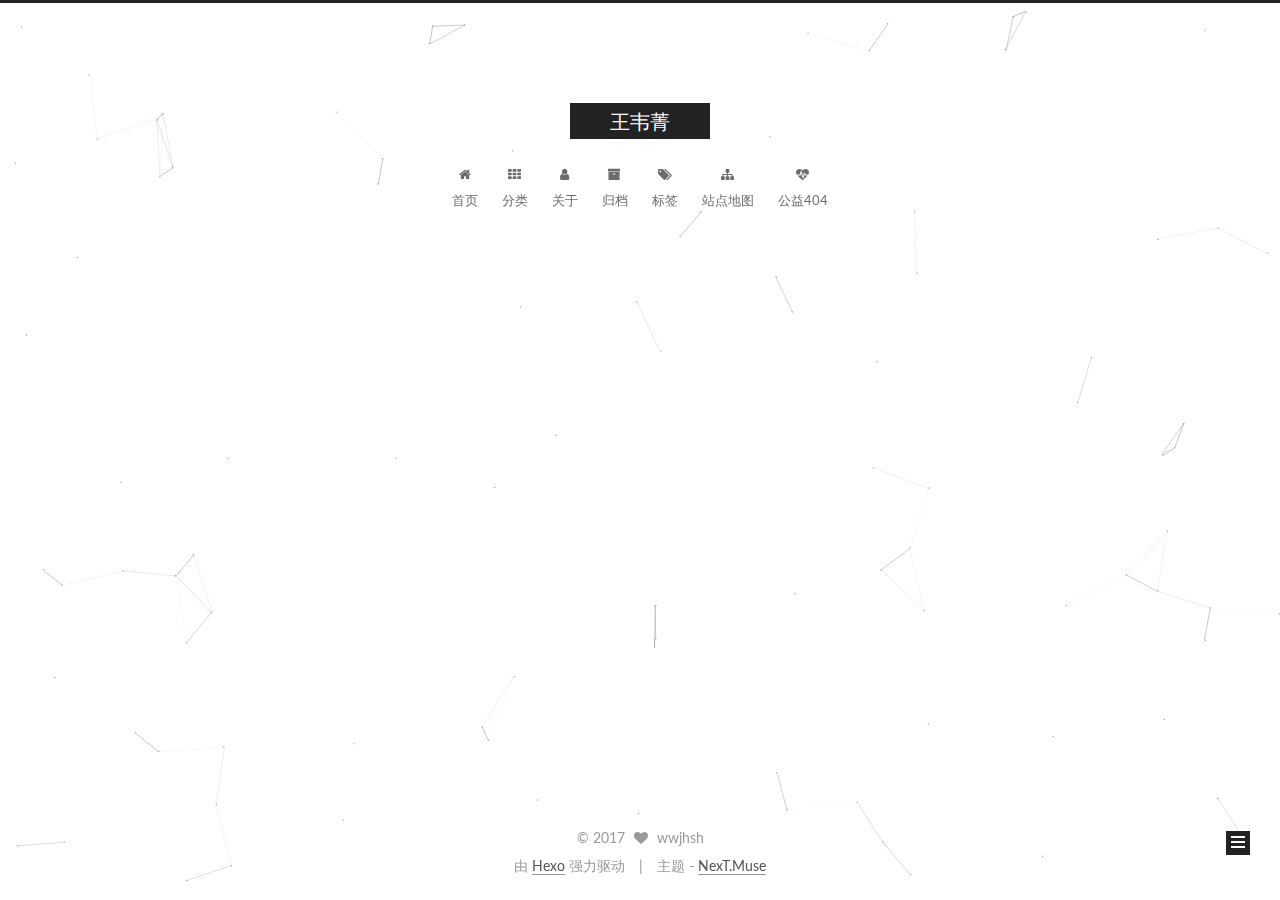
==== index.html @ fc42fa44 "Site updated: 2017-06-26 13:59:25" ====
<!doctype html>



  


<html class="theme-next muse use-motion" lang="zh-Hans">
<head>
  <meta charset="UTF-8"/>
<meta http-equiv="X-UA-Compatible" content="IE=edge" />
<meta name="viewport" content="width=device-width, initial-scale=1, maximum-scale=1"/>









<meta http-equiv="Cache-Control" content="no-transform" />
<meta http-equiv="Cache-Control" content="no-siteapp" />















  
  
  <link href="/lib/fancybox/source/jquery.fancybox.css?v=2.1.5" rel="stylesheet" type="text/css" />




  
  
  
  

  
    
    
  

  

  

  

  

  
    
    
    <link href="//fonts.googleapis.com/css?family=Lato:300,300italic,400,400italic,700,700italic&subset=latin,latin-ext" rel="stylesheet" type="text/css">
  






<link href="/lib/font-awesome/css/font-awesome.min.css?v=4.6.2" rel="stylesheet" type="text/css" />

<link href="/css/main.css?v=5.1.1" rel="stylesheet" type="text/css" />


  <meta name="keywords" content="Hexo, NexT" />








  <link rel="shortcut icon" type="image/x-icon" href="/favicon.ico?v=5.1.1" />






<meta name="description" content="无人也伟大，有草不叫青。谁人不听我！便是俺姓名。">
<meta property="og:type" content="website">
<meta property="og:title" content="王韦菁">
<meta property="og:url" content="http://yoursite.com/index.html">
<meta property="og:site_name" content="王韦菁">
<meta property="og:description" content="无人也伟大，有草不叫青。谁人不听我！便是俺姓名。">
<meta name="twitter:card" content="summary">
<meta name="twitter:title" content="王韦菁">
<meta name="twitter:description" content="无人也伟大，有草不叫青。谁人不听我！便是俺姓名。">



<script type="text/javascript" id="hexo.configurations">
  var NexT = window.NexT || {};
  var CONFIG = {
    root: '/',
    scheme: 'Muse',
    sidebar: {"position":"left","display":"post","offset":12,"offset_float":0,"b2t":false,"scrollpercent":false},
    fancybox: true,
    motion: true,
    duoshuo: {
      userId: '0',
      author: '博主'
    },
    algolia: {
      applicationID: '',
      apiKey: '',
      indexName: '',
      hits: {"per_page":10},
      labels: {"input_placeholder":"Search for Posts","hits_empty":"We didn't find any results for the search: ${query}","hits_stats":"${hits} results found in ${time} ms"}
    }
  };
</script>



  <link rel="canonical" href="http://yoursite.com/"/>





  <title>王韦菁</title>
  














</head>

<body itemscope itemtype="http://schema.org/WebPage" lang="zh-Hans">

  
  
    
  

  <div class="container sidebar-position-left 
   page-home 
 ">
    <div class="headband"></div>

    <header id="header" class="header" itemscope itemtype="http://schema.org/WPHeader">
      <div class="header-inner"><div class="site-brand-wrapper">
  <div class="site-meta ">
    

    <div class="custom-logo-site-title">
      <a href="/"  class="brand" rel="start">
        <span class="logo-line-before"><i></i></span>
        <span class="site-title">王韦菁</span>
        <span class="logo-line-after"><i></i></span>
      </a>
    </div>
      
        <p class="site-subtitle"></p>
      
  </div>

  <div class="site-nav-toggle">
    <button>
      <span class="btn-bar"></span>
      <span class="btn-bar"></span>
      <span class="btn-bar"></span>
    </button>
  </div>
</div>

<nav class="site-nav">
  

  
    <ul id="menu" class="menu">
      
        
        <li class="menu-item menu-item-home">
          <a href="/" rel="section">
            
              <i class="menu-item-icon fa fa-fw fa-home"></i> <br />
            
            首页
          </a>
        </li>
      
        
        <li class="menu-item menu-item-categories">
          <a href="/categories/" rel="section">
            
              <i class="menu-item-icon fa fa-fw fa-th"></i> <br />
            
            分类
          </a>
        </li>
      
        
        <li class="menu-item menu-item-about">
          <a href="/about/" rel="section">
            
              <i class="menu-item-icon fa fa-fw fa-user"></i> <br />
            
            关于
          </a>
        </li>
      
        
        <li class="menu-item menu-item-archives">
          <a href="/archives/" rel="section">
            
              <i class="menu-item-icon fa fa-fw fa-archive"></i> <br />
            
            归档
          </a>
        </li>
      
        
        <li class="menu-item menu-item-tags">
          <a href="/tags/" rel="section">
            
              <i class="menu-item-icon fa fa-fw fa-tags"></i> <br />
            
            标签
          </a>
        </li>
      
        
        <li class="menu-item menu-item-sitemap">
          <a href="/sitemap.xml" rel="section">
            
              <i class="menu-item-icon fa fa-fw fa-sitemap"></i> <br />
            
            站点地图
          </a>
        </li>
      
        
        <li class="menu-item menu-item-commonweal">
          <a href="/404.html" rel="section">
            
              <i class="menu-item-icon fa fa-fw fa-heartbeat"></i> <br />
            
            公益404
          </a>
        </li>
      

      
    </ul>
  

  
</nav>



 </div>
    </header>

    <main id="main" class="main">
      <div class="main-inner">
        <div class="content-wrap">
          <div id="content" class="content">
            
  <section id="posts" class="posts-expand">
    
      

  

  
  
  

  <article class="post post-type-normal " itemscope itemtype="http://schema.org/Article">
    <link itemprop="mainEntityOfPage" href="http://yoursite.com/2017/06/26/hello-world/">

    <span hidden itemprop="author" itemscope itemtype="http://schema.org/Person">
      <meta itemprop="name" content="wwjhsh">
      <meta itemprop="description" content="">
      <meta itemprop="image" content="/uploads/avatar.jpg">
    </span>

    <span hidden itemprop="publisher" itemscope itemtype="http://schema.org/Organization">
      <meta itemprop="name" content="王韦菁">
    </span>

    
      <header class="post-header">

        
        
          <h1 class="post-title" itemprop="name headline">
                
                <a class="post-title-link" href="/2017/06/26/hello-world/" itemprop="url">Hello World</a></h1>
        

        <div class="post-meta">
          <span class="post-time">
            
              <span class="post-meta-item-icon">
                <i class="fa fa-calendar-o"></i>
              </span>
              
                <span class="post-meta-item-text">发表于</span>
              
              <time title="创建于" itemprop="dateCreated datePublished" datetime="2017-06-26T10:14:20+08:00">
                2017-06-26
              </time>
            

            

            
          </span>

          

          
            
          

          
          

          

          

          

        </div>
      </header>
    

    <div class="post-body" itemprop="articleBody">

      
      

      
        
          <p><img src="images/001/background.jpg" alt=""></p>
<p>Welcome to <a href="https://hexo.io/" target="_blank" rel="external">Hexo</a>! This is your very first post. Check <a href="https://hexo.io/docs/" target="_blank" rel="external">documentation</a> for more info. If you get any problems when using Hexo, you can find the answer in <a href="https://hexo.io/docs/troubleshooting.html" target="_blank" rel="external">troubleshooting</a> or you can ask me on <a href="https://github.com/hexojs/hexo/issues" target="_blank" rel="external">GitHub</a>.<br>
          <!--noindex-->
          <div class="post-button text-center">
            <a class="btn" href="/2017/06/26/hello-world/#more" rel="contents">
              阅读全文 &raquo;
            </a>
          </div>
          <!--/noindex-->
        
      
    </div>

    <div>
      
    </div>

    <div>
      
    </div>

    <div>
      
    </div>

    <footer class="post-footer">
      

      

      

      
      
        <div class="post-eof"></div>
      
    </footer>
  </article>


    
  </section>

  


          </div>
          


          

        </div>
        
          
  
  <div class="sidebar-toggle">
    <div class="sidebar-toggle-line-wrap">
      <span class="sidebar-toggle-line sidebar-toggle-line-first"></span>
      <span class="sidebar-toggle-line sidebar-toggle-line-middle"></span>
      <span class="sidebar-toggle-line sidebar-toggle-line-last"></span>
    </div>
  </div>

  <aside id="sidebar" class="sidebar">
    <div class="sidebar-inner">

      

      

      <section class="site-overview sidebar-panel sidebar-panel-active">
        <div class="site-author motion-element" itemprop="author" itemscope itemtype="http://schema.org/Person">
          <img class="site-author-image" itemprop="image"
               src="/uploads/avatar.jpg"
               alt="wwjhsh" />
          <p class="site-author-name" itemprop="name">wwjhsh</p>
           
              <p class="site-description motion-element" itemprop="description">无人也伟大，有草不叫青。谁人不听我！便是俺姓名。</p>
          
        </div>
        <nav class="site-state motion-element">

          
            <div class="site-state-item site-state-posts">
              <a href="/archives/">
                <span class="site-state-item-count">1</span>
                <span class="site-state-item-name">日志</span>
              </a>
            </div>
          

          

          

        </nav>

        

        <div class="links-of-author motion-element">
          
            
              <span class="links-of-author-item">
                <a href="http://weibo.com/your-user-name" target="_blank" title="微博">
                  
                    <i class="fa fa-fw fa-globe"></i>
                  
                  微博
                </a>
              </span>
            
              <span class="links-of-author-item">
                <a href="http://douban.com/people/your-user-name" target="_blank" title="豆瓣">
                  
                    <i class="fa fa-fw fa-globe"></i>
                  
                  豆瓣
                </a>
              </span>
            
              <span class="links-of-author-item">
                <a href="http://www.zhihu.com/people/your-user-name" target="_blank" title="知乎">
                  
                    <i class="fa fa-fw fa-globe"></i>
                  
                  知乎
                </a>
              </span>
            
          
        </div>

        
        

        
        
          <div class="links-of-blogroll motion-element links-of-blogroll-inline">
            <div class="links-of-blogroll-title">
              <i class="fa  fa-fw fa-globe"></i>
              Links
            </div>
            <ul class="links-of-blogroll-list">
              
                <li class="links-of-blogroll-item">
                  <a href="http://macshuo.com/" title="MacTalk" target="_blank">MacTalk</a>
                </li>
              
                <li class="links-of-blogroll-item">
                  <a href="http://example.com/" title="Title" target="_blank">Title</a>
                </li>
              
            </ul>
          </div>
        

        


      </section>

      

      

    </div>
  </aside>


        
      </div>
    </main>

    <footer id="footer" class="footer">
      <div class="footer-inner">
        <div class="copyright" >
  
  &copy; 
  <span itemprop="copyrightYear">2017</span>
  <span class="with-love">
    <i class="fa fa-heart"></i>
  </span>
  <span class="author" itemprop="copyrightHolder">wwjhsh</span>
</div>


<div class="powered-by">
  由 <a class="theme-link" href="https://hexo.io">Hexo</a> 强力驱动
</div>

<div class="theme-info">
  主题 -
  <a class="theme-link" href="https://github.com/iissnan/hexo-theme-next">
    NexT.Muse
  </a>
</div>


        

        
      </div>
    </footer>

    
      <div class="back-to-top">
        <i class="fa fa-arrow-up"></i>
        
      </div>
    

  </div>

  

<script type="text/javascript">
  if (Object.prototype.toString.call(window.Promise) !== '[object Function]') {
    window.Promise = null;
  }
</script>









  


  











  
  <script type="text/javascript" src="/lib/jquery/index.js?v=2.1.3"></script>

  
  <script type="text/javascript" src="/lib/fastclick/lib/fastclick.min.js?v=1.0.6"></script>

  
  <script type="text/javascript" src="/lib/jquery_lazyload/jquery.lazyload.js?v=1.9.7"></script>

  
  <script type="text/javascript" src="/lib/velocity/velocity.min.js?v=1.2.1"></script>

  
  <script type="text/javascript" src="/lib/velocity/velocity.ui.min.js?v=1.2.1"></script>

  
  <script type="text/javascript" src="/lib/fancybox/source/jquery.fancybox.pack.js?v=2.1.5"></script>

  
  <script type="text/javascript" src="/lib/canvas-nest/canvas-nest.min.js"></script>


  


  <script type="text/javascript" src="/js/src/utils.js?v=5.1.1"></script>

  <script type="text/javascript" src="/js/src/motion.js?v=5.1.1"></script>



  
  

  
    <script type="text/javascript" src="/js/src/scrollspy.js?v=5.1.1"></script>
<script type="text/javascript" src="/js/src/post-details.js?v=5.1.1"></script>

  

  


  <script type="text/javascript" src="/js/src/bootstrap.js?v=5.1.1"></script>



  


  




	





  





  





  






  





  

  

  

  

  

  

</body>
</html>
---- css/main.css ----
/* normalize.css v3.0.2 | MIT License | git.io/normalize */
html {
  font-family: sans-serif; /* 1 */
  -ms-text-size-adjust: 100%; /* 2 */
  -webkit-text-size-adjust: 100%; /* 2 */
}
body {
  margin: 0;
}
article,
aside,
details,
figcaption,
figure,
footer,
header,
hgroup,
main,
menu,
nav,
section,
summary {
  display: block;
}
audio,
canvas,
progress,
video {
  display: inline-block; /* 1 */
  vertical-align: baseline; /* 2 */
}
audio:not([controls]) {
  display: none;
  height: 0;
}
[hidden],
template {
  display: none;
}
a {
  background-color: transparent;
}
a:active,
a:hover {
  outline: 0;
}
abbr[title] {
  border-bottom: 1px dotted;
}
b,
strong {
  font-weight: bold;
}
dfn {
  font-style: italic;
}
h1 {
  font-size: 2em;
  margin: 0.67em 0;
}
mark {
  background: #ff0;
  color: #000;
}
small {
  font-size: 80%;
}
sub,
sup {
  font-size: 75%;
  line-height: 0;
  position: relative;
  vertical-align: baseline;
}
sup {
  top: -0.5em;
}
sub {
  bottom: -0.25em;
}
img {
  border: 0;
}
svg:not(:root) {
  overflow: hidden;
}
figure {
  margin: 1em 40px;
}
hr {
  -moz-box-sizing: content-box;
  box-sizing: content-box;
  height: 0;
}
pre {
  overflow: auto;
}
code,
kbd,
pre,
samp {
  font-family: monospace, monospace;
  font-size: 1em;
}
button,
input,
optgroup,
select,
textarea {
  color: inherit; /* 1 */
  font: inherit; /* 2 */
  margin: 0; /* 3 */
}
button {
  overflow: visible;
}
button,
select {
  text-transform: none;
}
button,
html input[type="button"],
input[type="reset"],
input[type="submit"] {
  -webkit-appearance: button; /* 2 */
  cursor: pointer; /* 3 */
}
button[disabled],
html input[disabled] {
  cursor: default;
}
button::-moz-focus-inner,
input::-moz-focus-inner {
  border: 0;
  padding: 0;
}
input {
  line-height: normal;
}
input[type="checkbox"],
input[type="radio"] {
  box-sizing: border-box; /* 1 */
  padding: 0; /* 2 */
}
input[type="number"]::-webkit-inner-spin-button,
input[type="number"]::-webkit-outer-spin-button {
  height: auto;
}
input[type="search"] {
  -webkit-appearance: textfield; /* 1 */
  -moz-box-sizing: content-box;
  -webkit-box-sizing: content-box; /* 2 */
  box-sizing: content-box;
}
input[type="search"]::-webkit-search-cancel-button,
input[type="search"]::-webkit-search-decoration {
  -webkit-appearance: none;
}
fieldset {
  border: 1px solid #c0c0c0;
  margin: 0 2px;
  padding: 0.35em 0.625em 0.75em;
}
legend {
  border: 0; /* 1 */
  padding: 0; /* 2 */
}
textarea {
  overflow: auto;
}
optgroup {
  font-weight: bold;
}
table {
  border-collapse: collapse;
  border-spacing: 0;
}
td,
th {
  padding: 0;
}
::selection {
  background: #262a30;
  color: #fff;
}
body {
  position: relative;
  font-family: 'Lato', "PingFang SC", "Microsoft YaHei", sans-serif;
  font-size: 14px;
  line-height: 2;
  color: #555;
  background: #fff;
}
@media (max-width: 767px) {
  body {
    padding-right: 0 !important;
  }
}
@media (min-width: 768px) and (max-width: 991px) {
  body {
    padding-right: 0 !important;
  }
}
@media (min-width: 1600px) {
  body {
    font-size: 16px;
  }
}
h1,
h2,
h3,
h4,
h5,
h6 {
  margin: 0;
  padding: 0;
  font-weight: bold;
  line-height: 1.5;
  font-family: 'Lato', "PingFang SC", "Microsoft YaHei", sans-serif;
}
h2,
h3,
h4,
h5,
h6 {
  margin: 20px 0 15px;
}
h1 {
  font-size: 22px;
}
@media (max-width: 767px) {
  h1 {
    font-size: 18px;
  }
}
h2 {
  font-size: 20px;
}
@media (max-width: 767px) {
  h2 {
    font-size: 16px;
  }
}
h3 {
  font-size: 18px;
}
@media (max-width: 767px) {
  h3 {
    font-size: 14px;
  }
}
h4 {
  font-size: 16px;
}
@media (max-width: 767px) {
  h4 {
    font-size: 12px;
  }
}
h5 {
  font-size: 14px;
}
@media (max-width: 767px) {
  h5 {
    font-size: 10px;
  }
}
h6 {
  font-size: 12px;
}
@media (max-width: 767px) {
  h6 {
    font-size: 8px;
  }
}
p {
  margin: 0 0 25px 0;
}
a {
  color: #555;
  text-decoration: none;
  border-bottom: 1px solid #999;
  word-wrap: break-word;
}
a:hover {
  color: #222;
  border-bottom-color: #222;
}
blockquote {
  margin: 0;
  padding: 0;
}
img {
  display: block;
  margin: auto;
  max-width: 100%;
  height: auto;
}
hr {
  margin: 40px 0;
  height: 3px;
  border: none;
  background-color: #ddd;
  background-image: repeating-linear-gradient(-45deg, #fff, #fff 4px, transparent 4px, transparent 8px);
}
blockquote {
  padding: 0 15px;
  color: #666;
  border-left: 4px solid #ddd;
}
blockquote cite::before {
  content: "-";
  padding: 0 5px;
}
dt {
  font-weight: 700;
}
dd {
  margin: 0;
  padding: 0;
}
.text-left {
  text-align: left;
}
.text-center {
  text-align: center;
}
.text-right {
  text-align: right;
}
.text-justify {
  text-align: justify;
}
.text-nowrap {
  white-space: nowrap;
}
.text-lowercase {
  text-transform: lowercase;
}
.text-uppercase {
  text-transform: uppercase;
}
.text-capitalize {
  text-transform: capitalize;
}
.center-block {
  display: block;
  margin-left: auto;
  margin-right: auto;
}
.clearfix:before,
.clearfix:after {
  content: " ";
  display: table;
}
.clearfix:after {
  clear: both;
}
.pullquote {
  width: 45%;
}
.pullquote.left {
  float: left;
  margin-left: 5px;
  margin-right: 10px;
}
.pullquote.right {
  float: right;
  margin-left: 10px;
  margin-right: 5px;
}
.affix.affix.affix {
  position: fixed;
}
.translation {
  margin-top: -20px;
  font-size: 14px;
  color: #999;
}
.scrollbar-measure {
  width: 100px;
  height: 100px;
  overflow: scroll;
  position: absolute;
  top: -9999px;
}
.use-motion .motion-element {
  opacity: 0;
}
table {
  margin: 20px 0;
  width: 100%;
  border-collapse: collapse;
  border-spacing: 0;
  border: 1px solid #ddd;
  font-size: 14px;
  table-layout: fixed;
  word-wrap: break-all;
}
table>tbody>tr:nth-of-type(odd) {
  background-color: #f9f9f9;
}
table>tbody>tr:hover {
  background-color: #f5f5f5;
}
caption,
th,
td {
  padding: 8px;
  text-align: left;
  vertical-align: middle;
  font-weight: normal;
}
th,
td {
  border-bottom: 3px solid #ddd;
  border-right: 1px solid #eee;
}
th {
  padding-bottom: 10px;
  font-weight: 700;
}
td {
  border-bottom-width: 1px;
}
html,
body {
  height: 100%;
}
.container {
  position: relative;
  min-height: 100%;
}
.header-inner {
  margin: 0 auto;
  padding: 100px 0 70px;
  width: 700px;
}
@media (min-width: 1600px) {
  .container .header-inner {
    width: 900px;
  }
}
.main {
  padding-bottom: 150px;
}
.main-inner {
  margin: 0 auto;
  width: 700px;
}
@media (min-width: 1600px) {
  .container .main-inner {
    width: 900px;
  }
}
.footer {
  position: absolute;
  left: 0;
  bottom: 0;
  width: 100%;
  min-height: 50px;
}
.footer-inner {
  box-sizing: border-box;
  margin: 20px auto;
  width: 700px;
}
@media (min-width: 1600px) {
  .container .footer-inner {
    width: 900px;
  }
}
pre,
.highlight {
  overflow: auto;
  margin: 20px 0;
  padding: 0;
  font-size: 13px;
  color: #c5c8c6;
  background: #1d1f21;
  line-height: 1.6;
}
pre,
code {
  font-family: consolas, Menlo, "PingFang SC", "Microsoft YaHei", monospace;
}
code {
  padding: 2px 4px;
  word-wrap: break-word;
  color: #555;
  background: #eee;
  border-radius: 3px;
  font-size: 13px;
}
pre code {
  padding: 0;
  color: #c5c8c6;
  background: none;
  text-shadow: none;
}
.highlight {
  border-radius: 1px;
}
.highlight pre {
  border: none;
  margin: 0;
  padding: 10px 0;
}
.highlight table {
  margin: 0;
  width: auto;
  border: none;
}
.highlight td {
  border: none;
  padding: 0;
}
.highlight figcaption {
  font-size: 1em;
  color: #c5c8c6;
  line-height: 1em;
  margin-bottom: 1em;
}
.highlight figcaption:before,
.highlight figcaption:after {
  content: " ";
  display: table;
}
.highlight figcaption:after {
  clear: both;
}
.highlight figcaption a {
  float: right;
  color: #c5c8c6;
}
.highlight figcaption a:hover {
  border-bottom-color: #c5c8c6;
}
.highlight .gutter pre {
  padding-left: 10px;
  padding-right: 10px;
  color: #888f96;
  text-align: right;
  background-color: #000;
}
.highlight .code pre {
  width: 100%;
  padding-left: 10px;
  padding-right: 10px;
  background-color: #1d1f21;
}
.highlight .line {
  height: 20px;
}
.gutter {
  -webkit-user-select: none;
  -moz-user-select: none;
  -ms-user-select: none;
  user-select: none;
}
.gist table {
  width: auto;
}
.gist table td {
  border: none;
}
pre .deletion {
  background: #008000;
}
pre .addition {
  background: #800000;
}
pre .meta {
  color: #b294bb;
}
pre .comment {
  color: #969896;
}
pre .variable,
pre .attribute,
pre .tag,
pre .regexp,
pre .ruby .constant,
pre .xml .tag .title,
pre .xml .pi,
pre .xml .doctype,
pre .html .doctype,
pre .css .id,
pre .css .class,
pre .css .pseudo {
  color: #c66;
}
pre .number,
pre .preprocessor,
pre .built_in,
pre .literal,
pre .params,
pre .constant,
pre .command {
  color: #de935f;
}
pre .ruby .class .title,
pre .css .rules .attribute,
pre .string,
pre .value,
pre .inheritance,
pre .header,
pre .ruby .symbol,
pre .xml .cdata,
pre .special,
pre .number,
pre .formula {
  color: #b5bd68;
}
pre .title,
pre .css .hexcolor {
  color: #8abeb7;
}
pre .function,
pre .python .decorator,
pre .python .title,
pre .ruby .function .title,
pre .ruby .title .keyword,
pre .perl .sub,
pre .javascript .title,
pre .coffeescript .title {
  color: #81a2be;
}
pre .keyword,
pre .javascript .function {
  color: #b294bb;
}
.full-image.full-image.full-image {
  border: none;
  max-width: 100%;
  width: auto;
  margin: 20px auto;
}
@media (min-width: 992px) {
  .full-image.full-image.full-image {
    max-width: none;
    width: 110%;
    margin: 25px -5%;
  }
}
.blockquote-center,
.page-home .post-type-quote blockquote,
.page-post-detail .post-type-quote blockquote {
  position: relative;
  margin: 40px 0;
  padding: 0;
  border-left: none;
  text-align: center;
}
.blockquote-center::before,
.page-home .post-type-quote blockquote::before,
.page-post-detail .post-type-quote blockquote::before,
.blockquote-center::after,
.page-home .post-type-quote blockquote::after,
.page-post-detail .post-type-quote blockquote::after {
  position: absolute;
  content: ' ';
  display: block;
  width: 100%;
  height: 24px;
  opacity: 0.2;
  background-repeat: no-repeat;
  background-position: 0 -6px;
  background-size: 22px 22px;
}
.blockquote-center::before,
.page-home .post-type-quote blockquote::before,
.page-post-detail .post-type-quote blockquote::before {
  top: -20px;
  background-image: url("../images/quote-l.svg");
  border-top: 1px solid #ccc;
}
.blockquote-center::after,
.page-home .post-type-quote blockquote::after,
.page-post-detail .post-type-quote blockquote::after {
  bottom: -20px;
  background-image: url("../images/quote-r.svg");
  border-bottom: 1px solid #ccc;
  background-position: 100% 8px;
}
.blockquote-center p,
.page-home .post-type-quote blockquote p,
.page-post-detail .post-type-quote blockquote p,
.blockquote-center div,
.page-home .post-type-quote blockquote div,
.page-post-detail .post-type-quote blockquote div {
  text-align: center;
}
.post .post-body .group-picture img {
  box-sizing: border-box;
  padding: 0 3px;
  border: none;
}
.post .group-picture-row {
  overflow: hidden;
  margin-top: 6px;
}
.post .group-picture-row:first-child {
  margin-top: 0;
}
.post .group-picture-column {
  float: left;
}
.page-post-detail .post-body .group-picture-column {
  float: none;
  margin-top: 10px;
  width: auto !important;
}
.page-post-detail .post-body .group-picture-column img {
  margin: 0 auto;
}
.page-archive .group-picture-container {
  overflow: hidden;
}
.page-archive .group-picture-row {
  float: left;
}
.page-archive .group-picture-row:first-child {
  margin-top: 6px;
}
.page-archive .group-picture-column {
  max-width: 150px;
  max-height: 150px;
}
.note {
  padding: 20px;
  margin: 20px 0;
  border: 1px solid #eee;
  border-left-width: 5px;
  border-radius: 3px;
}
.note h2,
.note h3,
.note h4,
.note h5,
.note h6 {
  margin-top: 0;
  margin-bottom: 5px;
  padding-top: 0 !important;
}
.note p:last-child {
  margin-bottom: 0;
}
.note code {
  border-radius: 3px;
}
.note+.note {
  margin-top: -5px;
}
.default {
  border-left-color: #777;
}
.default h2,
.default h3,
.default h4,
.default h5,
.default h6 {
  color: #777;
}
.primary {
  border-left-color: #428bca;
}
.primary h2,
.primary h3,
.primary h4,
.primary h5,
.primary h6 {
  color: #428bca;
}
.success {
  border-left-color: #5cb85c;
}
.success h2,
.success h3,
.success h4,
.success h5,
.success h6 {
  color: #5cb85c;
}
.danger {
  border-left-color: #d9534f;
}
.danger h2,
.danger h3,
.danger h4,
.danger h5,
.danger h6 {
  color: #d9534f;
}
.warning {
  border-left-color: #f0ad4e;
}
.warning h2,
.warning h3,
.warning h4,
.warning h5,
.warning h6 {
  color: #f0ad4e;
}
.info {
  border-left-color: #5bc0de;
}
.info h2,
.info h3,
.info h4,
.info h5,
.info h6 {
  color: #5bc0de;
}
.btn {
  display: inline-block;
  padding: 0 20px;
  font-size: 14px;
  color: #fff;
  background: #222;
  border: 2px solid #222;
  text-decoration: none;
  border-radius: 0;
  transition-property: background-color;
  transition-duration: 0.2s;
  transition-timing-function: ease-in-out;
  transition-delay: 0s;
}
.btn:hover,
.post-button .btn:hover {
  border-color: #222;
  color: #222;
  background: #fff;
}
.btn-bar {
  display: block;
  width: 22px;
  height: 2px;
  background: #555;
  border-radius: 1px;
}
.btn-bar+.btn-bar {
  margin-top: 4px;
}
.pagination {
  margin: 120px 0 40px;
  text-align: center;
  border-top: 1px solid #eee;
}
.page-number-basic,
.pagination .prev,
.pagination .next,
.pagination .page-number,
.pagination .space {
  display: inline-block;
  position: relative;
  top: -1px;
  margin: 0 10px;
  padding: 0 10px;
  line-height: 30px;
}
@media (max-width: 767px) {
  .page-number-basic,
  .pagination .prev,
  .pagination .next,
  .pagination .page-number,
  .pagination .space {
    margin: 0 5px;
  }
}
.pagination .prev,
.pagination .next,
.pagination .page-number {
  border-bottom: 0;
  border-top: 1px solid #eee;
  transition-property: border-color;
  transition-duration: 0.2s;
  transition-timing-function: ease-in-out;
  transition-delay: 0s;
}
.pagination .prev:hover,
.pagination .next:hover,
.pagination .page-number:hover {
  border-top-color: #222;
}
.pagination .space {
  padding: 0;
  margin: 0;
}
.pagination .prev {
  margin-left: 0;
}
.pagination .next {
  margin-right: 0;
}
.pagination .page-number.current {
  color: #fff;
  background: #ccc;
  border-top-color: #ccc;
}
@media (max-width: 767px) {
  .pagination {
    border-top: none;
  }
  .pagination .prev,
  .pagination .next,
  .pagination .page-number {
    margin-bottom: 10px;
    border-top: 0;
    border-bottom: 1px solid #eee;
  }
  .pagination .prev:hover,
  .pagination .next:hover,
  .pagination .page-number:hover {
    border-bottom-color: #222;
  }
}
.comments {
  margin: 60px 20px 0;
}
.tag-cloud {
  text-align: center;
}
.tag-cloud a {
  display: inline-block;
  margin: 10px;
}
.back-to-top {
  box-sizing: border-box;
  position: fixed;
  bottom: -100px;
  right: 30px;
  z-index: 1050;
  padding: 0 6px;
  width: 24px;
  background: #222;
  font-size: 12px;
  opacity: 1;
  color: #fff;
  cursor: pointer;
  text-align: center;
  -webkit-transform: translateZ(0);
  transition-property: bottom;
  transition-duration: 0.2s;
  transition-timing-function: ease-in-out;
  transition-delay: 0s;
}
@media (max-width: 767px) {
  .back-to-top {
    display: none;
  }
}
@media (min-width: 768px) and (max-width: 991px) {
  .back-to-top {
    display: none;
  }
}
.back-to-top.back-to-top-on {
  bottom: 19px;
}
.header {
  background: url("../image/background.jpg");
}
.header-inner {
  position: relative;
}
.headband {
  height: 3px;
  background: #222;
}
.site-meta {
  margin: 0;
  text-align: center;
}
@media (max-width: 767px) {
  .site-meta {
    text-align: center;
  }
}
.brand {
  position: relative;
  display: inline-block;
  padding: 0 40px;
  color: #fff;
  background: #222;
  border-bottom: none;
}
.brand:hover {
  color: #fff;
}
.logo {
  display: inline-block;
  margin-right: 5px;
  line-height: 36px;
  vertical-align: top;
}
.site-title {
  display: inline-block;
  vertical-align: top;
  line-height: 36px;
  font-size: 20px;
  font-weight: normal;
  font-family: 'Lato', "PingFang SC", "Microsoft YaHei", sans-serif;
}
.site-subtitle {
  margin-top: 10px;
  font-size: 13px;
  color: #999;
}
.use-motion .brand {
  opacity: 0;
}
.use-motion .logo,
.use-motion .site-title,
.use-motion .site-subtitle {
  opacity: 0;
  position: relative;
  top: -10px;
}
.site-nav-toggle {
  display: none;
  position: absolute;
  top: 10px;
  left: 10px;
}
@media (max-width: 767px) {
  .site-nav-toggle {
    display: block;
  }
}
.site-nav-toggle button {
  margin-top: 2px;
  padding: 9px 10px;
  background: transparent;
  border: none;
}
@media (max-width: 767px) {
  .site-nav {
    display: none;
    margin: 0 -10px;
    padding: 0 10px;
    clear: both;
    border-top: 1px solid #ddd;
  }
}
@media (min-width: 768px) and (max-width: 991px) {
  .site-nav {
    display: block !important;
  }
}
@media (min-width: 992px) {
  .site-nav {
    display: block !important;
  }
}
.menu {
  margin-top: 20px;
  padding-left: 0;
  text-align: center;
}
.menu .menu-item {
  display: inline-block;
  margin: 0 10px;
  list-style: none;
}
@media screen and (max-width: 767px) {
  .menu .menu-item {
    margin-top: 10px;
  }
}
.menu .menu-item a {
  display: block;
  font-size: 13px;
  line-height: inherit;
  border-bottom: 1px solid transparent;
  transition-property: border-color;
  transition-duration: 0.2s;
  transition-timing-function: ease-in-out;
  transition-delay: 0s;
}
.menu .menu-item a:hover {
  border-bottom-color: #222;
}
.menu .menu-item .fa {
  margin-right: 5px;
}
.use-motion .menu-item {
  opacity: 0;
}
.post-body {
  font-family: 'Lato', "PingFang SC", "Microsoft YaHei", sans-serif;
}
@media (max-width: 767px) {
  .post-body {
    word-break: break-word;
  }
}
.post-body .fancybox img {
  display: block !important;
  margin: 0 auto;
  cursor: pointer;
  cursor: zoom-in;
  cursor: -webkit-zoom-in;
}
.post-body .image-caption,
.post-body .figure .caption {
  margin: 10px auto 15px;
  text-align: center;
  font-size: 14px;
  color: #999;
  font-weight: bold;
  line-height: 1;
}
.post-sticky-flag {
  display: inline-block;
  font-size: 16px;
  -ms-transform: rotate(30deg);
  -webkit-transform: rotate(30deg);
  -moz-transform: rotate(30deg);
  -ms-transform: rotate(30deg);
  -o-transform: rotate(30deg);
  transform: rotate(30deg);
}
.posts-expand {
  padding-top: 40px;
}
@media (max-width: 767px) {
  .posts-expand {
    margin: 0 20px;
  }
  .post-body pre {
    padding: 10px;
  }
  .post-body pre .gutter pre {
    padding-right: 10px;
  }
  .post-body .highlight {
    margin-left: 0px;
    margin-right: 0px;
    padding: 0;
  }
  .post-body .highlight .gutter pre {
    padding-right: 10px;
  }
}
@media (min-width: 992px) {
  .posts-expand .post-body {
    text-align: justify;
  }
}
.posts-expand .post-body h2,
.posts-expand .post-body h3,
.posts-expand .post-body h4,
.posts-expand .post-body h5,
.posts-expand .post-body h6 {
  padding-top: 10px;
}
.posts-expand .post-body h2 .header-anchor,
.posts-expand .post-body h3 .header-anchor,
.posts-expand .post-body h4 .header-anchor,
.posts-expand .post-body h5 .header-anchor,
.posts-expand .post-body h6 .header-anchor {
  float: right;
  margin-left: 10px;
  color: #ccc;
  border-bottom-style: none;
  visibility: hidden;
}
.posts-expand .post-body h2 .header-anchor:hover,
.posts-expand .post-body h3 .header-anchor:hover,
.posts-expand .post-body h4 .header-anchor:hover,
.posts-expand .post-body h5 .header-anchor:hover,
.posts-expand .post-body h6 .header-anchor:hover {
  color: inherit;
}
.posts-expand .post-body h2:hover .header-anchor,
.posts-expand .post-body h3:hover .header-anchor,
.posts-expand .post-body h4:hover .header-anchor,
.posts-expand .post-body h5:hover .header-anchor,
.posts-expand .post-body h6:hover .header-anchor {
  visibility: visible;
}
.posts-expand .post-body ul li {
  list-style: circle;
}
.posts-expand .post-body img {
  box-sizing: border-box;
  margin: auto;
  padding: 3px;
  border: 1px solid #ddd;
}
.posts-expand .fancybox img {
  margin: 0 auto;
}
@media (max-width: 767px) {
  .posts-collapse {
    margin: 0 20px;
  }
  .posts-collapse .post-title,
  .posts-collapse .post-meta {
    display: block;
    width: auto;
    text-align: left;
  }
}
.posts-collapse {
  position: relative;
  z-index: 1010;
  margin-left: 55px;
}
.posts-collapse::after {
  content: " ";
  position: absolute;
  top: 20px;
  left: 0;
  margin-left: -2px;
  width: 4px;
  height: 100%;
  background: #f5f5f5;
  z-index: -1;
}
@media (max-width: 767px) {
  .posts-collapse {
    margin: 0 20px;
  }
}
.posts-collapse .collection-title {
  position: relative;
  margin: 60px 0;
}
.posts-collapse .collection-title h1,
.posts-collapse .collection-title h2 {
  margin-left: 20px;
}
.posts-collapse .collection-title small {
  color: #bbb;
  margin-left: 5px;
}
.posts-collapse .collection-title::before {
  content: " ";
  position: absolute;
  left: 0;
  top: 50%;
  margin-left: -4px;
  margin-top: -4px;
  width: 8px;
  height: 8px;
  background: #bbb;
  border-radius: 50%;
}
.posts-collapse .post {
  margin: 30px 0;
}
.posts-collapse .post-header {
  position: relative;
  transition-duration: 0.2s;
  transition-timing-function: ease-in-out;
  transition-delay: 0s;
  transition-property: border;
  border-bottom: 1px dashed #ccc;
}
.posts-collapse .post-header::before {
  content: " ";
  position: absolute;
  left: 0;
  top: 12px;
  width: 6px;
  height: 6px;
  margin-left: -4px;
  background: #bbb;
  border-radius: 50%;
  border: 1px solid #fff;
  transition-duration: 0.2s;
  transition-timing-function: ease-in-out;
  transition-delay: 0s;
  transition-property: background;
}
.posts-collapse .post-header:hover {
  border-bottom-color: #666;
}
.posts-collapse .post-header:hover::before {
  background: #222;
}
.posts-collapse .post-meta {
  position: absolute;
  font-size: 12px;
  left: 20px;
  top: 5px;
}
.posts-collapse .post-comments-count {
  display: none;
}
.posts-collapse .post-title {
  margin-left: 60px;
  font-size: 16px;
  font-weight: normal;
  line-height: inherit;
}
.posts-collapse .post-title::after {
  margin-left: 3px;
  opacity: 0.6;
}
.posts-collapse .post-title a {
  color: #666;
  border-bottom: none;
}
.page-home .post-type-quote .post-header,
.page-post-detail .post-type-quote .post-header,
.page-home .post-type-quote .post-tags,
.page-post-detail .post-type-quote .post-tags {
  display: none;
}
.posts-expand .post-title {
  font-size: 26px;
  text-align: center;
  word-break: break-word;
  font-weight: 400;
}
@media (max-width: 767px) {
  .posts-expand .post-title {
    font-size: 22px;
  }
}
.posts-expand .post-title-link {
  display: inline-block;
  position: relative;
  color: #555;
  border-bottom: none;
  line-height: 1.2;
  vertical-align: top;
}
.posts-expand .post-title-link::before {
  content: "";
  position: absolute;
  width: 100%;
  height: 2px;
  bottom: 0;
  left: 0;
  background-color: #000;
  visibility: hidden;
  -webkit-transform: scaleX(0);
  -moz-transform: scaleX(0);
  -ms-transform: scaleX(0);
  -o-transform: scaleX(0);
  transform: scaleX(0);
  transition-duration: 0.2s;
  transition-timing-function: ease-in-out;
  transition-delay: 0s;
}
.posts-expand .post-title-link:hover::before {
  visibility: visible;
  -webkit-transform: scaleX(1);
  -moz-transform: scaleX(1);
  -ms-transform: scaleX(1);
  -o-transform: scaleX(1);
  transform: scaleX(1);
}
.posts-expand .post-title-link .fa {
  font-size: 16px;
}
.posts-expand .post-meta {
  margin: 3px 0 60px 0;
  color: #999;
  font-family: 'Lato', "PingFang SC", "Microsoft YaHei", sans-serif;
  font-size: 12px;
  text-align: center;
}
.posts-expand .post-meta .post-category-list {
  display: inline-block;
  margin: 0;
  padding: 3px;
}
.posts-expand .post-meta .post-category-list-link {
  color: #999;
}
.posts-expand .post-meta .post-description {
  font-size: 14px;
  margin-top: 2px;
}
.post-wordcount {
  display: inline-block;
}
.post-meta-divider {
  margin: 0 0.5em;
}
.post-meta-item-icon {
  margin-right: 3px;
}
@media (min-width: 768px) and (max-width: 991px) {
  .post-meta-item-icon {
    display: inline-block;
  }
}
@media (max-width: 767px) {
  .post-meta-item-icon {
    display: inline-block;
  }
}
@media (min-width: 768px) and (max-width: 991px) {
  .post-meta-item-text {
    display: none;
  }
}
@media (max-width: 767px) {
  .post-meta-item-text {
    display: none;
  }
}
@media (max-width: 767px) {
  .posts-expand .post-comments-count {
    display: none;
  }
}
.post-button {
  margin-top: 50px;
}
.post-button .btn {
  color: #fff;
  font-size: 14px;
  background: #222;
  border-radius: 0;
  line-height: 2;
  margin: 0 4px 8px 4px;
}
.post-button .fa-fw {
  width: 1.285714285714286em;
  text-align: left;
}
.posts-expand .post-tags {
  margin-top: 40px;
  text-align: center;
}
.posts-expand .post-tags a {
  display: inline-block;
  margin-right: 10px;
  font-size: 13px;
}
.post-nav {
  display: table;
  margin-top: 15px;
  width: 100%;
  border-top: 1px solid #eee;
}
.post-nav-divider {
  display: table-cell;
  width: 10%;
}
.post-nav-item {
  display: table-cell;
  padding: 10px 0 0 0;
  width: 45%;
  vertical-align: top;
}
.post-nav-item a {
  position: relative;
  display: block;
  line-height: 25px;
  font-size: 14px;
  color: #555;
  border-bottom: none;
}
.post-nav-item a:hover {
  color: #222;
  border-bottom: none;
}
.post-nav-item a:active {
  top: 2px;
}
.post-nav-item .fa {
  position: absolute;
  top: 8px;
  left: 0;
  font-size: 12px;
}
.post-nav-next a {
  padding-left: 15px;
}
.post-nav-prev {
  text-align: right;
}
.post-nav-prev a {
  padding-right: 15px;
}
.post-nav-prev .fa {
  right: 0;
  left: auto;
}
.posts-expand .post-eof {
  display: block;
  margin: 80px auto 60px;
  width: 8%;
  height: 1px;
  background: #ccc;
  text-align: center;
}
.post:last-child .post-eof.post-eof.post-eof {
  display: none;
}
.post-gallery {
  display: table;
  table-layout: fixed;
  width: 100%;
  border-collapse: separate;
}
.post-gallery-row {
  display: table-row;
}
.post-gallery .post-gallery-img {
  display: table-cell;
  text-align: center;
  vertical-align: middle;
  border: none;
}
.post-gallery .post-gallery-img img {
  max-width: 100%;
  max-height: 100%;
  border: none;
}
.fancybox-close,
.fancybox-close:hover {
  border: none;
}
#rewardButton {
  cursor: pointer;
  border: 0;
  outline: 0;
  border-radius: 100%;
  padding: 0;
  margin: 0;
  letter-spacing: normal;
  text-transform: none;
  text-indent: 0px;
  text-shadow: none;
}
#rewardButton span {
  display: inline-block;
  width: 80px;
  height: 35px;
  border-radius: 5px;
  color: #fff;
  font-weight: 400;
  font-style: normal;
  font-variant: normal;
  font-stretch: normal;
  font-size: 18px;
  font-family: "Microsoft Yahei";
  background: #f44336;
}
#rewardButton span:hover {
  background: #f7877f;
}
#QR {
  padding-top: 20px;
}
#QR a {
  border: 0;
}
#QR img {
  width: 180px;
  max-width: 100%;
  display: inline-block;
  margin: 0.8em 2em 0 2em;
}
#wechat:hover p {
  animation: roll 0.1s infinite linear;
  -webkit-animation: roll 0.1s infinite linear;
  -moz-animation: roll 0.1s infinite linear;
}
#alipay:hover p {
  animation: roll 0.1s infinite linear;
  -webkit-animation: roll 0.1s infinite linear;
  -moz-animation: roll 0.1s infinite linear;
}
@-moz-keyframes roll {
  from {
    -webkit-transform: rotateZ(30deg);
    -moz-transform: rotateZ(30deg);
    -ms-transform: rotateZ(30deg);
    -o-transform: rotateZ(30deg);
    transform: rotateZ(30deg);
  }
  to {
    -webkit-transform: rotateZ(-30deg);
    -moz-transform: rotateZ(-30deg);
    -ms-transform: rotateZ(-30deg);
    -o-transform: rotateZ(-30deg);
    transform: rotateZ(-30deg);
  }
}
@-webkit-keyframes roll {
  from {
    -webkit-transform: rotateZ(30deg);
    -moz-transform: rotateZ(30deg);
    -ms-transform: rotateZ(30deg);
    -o-transform: rotateZ(30deg);
    transform: rotateZ(30deg);
  }
  to {
    -webkit-transform: rotateZ(-30deg);
    -moz-transform: rotateZ(-30deg);
    -ms-transform: rotateZ(-30deg);
    -o-transform: rotateZ(-30deg);
    transform: rotateZ(-30deg);
  }
}
@-o-keyframes roll {
  from {
    -webkit-transform: rotateZ(30deg);
    -moz-transform: rotateZ(30deg);
    -ms-transform: rotateZ(30deg);
    -o-transform: rotateZ(30deg);
    transform: rotateZ(30deg);
  }
  to {
    -webkit-transform: rotateZ(-30deg);
    -moz-transform: rotateZ(-30deg);
    -ms-transform: rotateZ(-30deg);
    -o-transform: rotateZ(-30deg);
    transform: rotateZ(-30deg);
  }
}
@keyframes roll {
  from {
    -webkit-transform: rotateZ(30deg);
    -moz-transform: rotateZ(30deg);
    -ms-transform: rotateZ(30deg);
    -o-transform: rotateZ(30deg);
    transform: rotateZ(30deg);
  }
  to {
    -webkit-transform: rotateZ(-30deg);
    -moz-transform: rotateZ(-30deg);
    -ms-transform: rotateZ(-30deg);
    -o-transform: rotateZ(-30deg);
    transform: rotateZ(-30deg);
  }
}
.sidebar {
  position: fixed;
  right: 0;
  top: 0;
  bottom: 0;
  width: 0;
  z-index: 1040;
  box-shadow: inset 0 2px 6px #000;
  background: #222;
  -webkit-transform: translateZ(0);
}
.sidebar a {
  color: #999;
  border-bottom-color: #555;
}
.sidebar a:hover {
  color: #eee;
}
@media (min-width: 768px) and (max-width: 991px) {
  .sidebar {
    display: none !important;
  }
}
@media (max-width: 767px) {
  .sidebar {
    display: none !important;
  }
}
.sidebar-inner {
  position: relative;
  padding: 20px 10px;
  color: #999;
  text-align: center;
}
.sidebar-toggle {
  position: fixed;
  right: 30px;
  bottom: 45px;
  width: 14px;
  height: 14px;
  padding: 5px;
  background: #222;
  line-height: 0;
  z-index: 1050;
  cursor: pointer;
  -webkit-transform: translateZ(0);
}
@media (min-width: 768px) and (max-width: 991px) {
  .sidebar-toggle {
    display: none;
  }
}
@media (max-width: 767px) {
  .sidebar-toggle {
    display: none;
  }
}
.sidebar-toggle-line {
  position: relative;
  display: inline-block;
  vertical-align: top;
  height: 2px;
  width: 100%;
  background: #fff;
  margin-top: 3px;
}
.sidebar-toggle-line:first-child {
  margin-top: 0;
}
.site-author-image {
  display: block;
  margin: 0 auto;
  padding: 2px;
  max-width: 96px;
  height: auto;
  border: 2px solid #333;
}
.site-author-name {
  margin: 5px 0 0;
  text-align: center;
  color: #f5f5f5;
  font-weight: normal;
}
.site-description {
  margin-top: 5px;
  text-align: center;
  font-size: 14px;
  color: #999;
}
.site-state {
  overflow: hidden;
  line-height: 1.4;
  white-space: nowrap;
  text-align: center;
}
.site-state-item {
  display: inline-block;
  padding: 0 15px;
  border-left: 1px solid #333;
}
.site-state-item:first-child {
  border-left: none;
}
.site-state-item a {
  border-bottom: none;
}
.site-state-item-count {
  display: block;
  text-align: center;
  color: inherit;
  font-weight: 600;
  font-size: 18px;
}
.site-state-item-name {
  font-size: 13px;
  color: inherit;
}
.feed-link {
  margin-top: 20px;
}
.feed-link a {
  display: inline-block;
  padding: 0 15px;
  color: #fc6423;
  border: 1px solid #fc6423;
  border-radius: 4px;
}
.feed-link a i {
  color: #fc6423;
  font-size: 14px;
}
.feed-link a:hover {
  color: #fff;
  background: #fc6423;
}
.feed-link a:hover i {
  color: #fff;
}
.links-of-author {
  margin-top: 20px;
}
.links-of-author a {
  display: inline-block;
  vertical-align: middle;
  margin-right: 10px;
  margin-bottom: 10px;
  border-bottom-color: #555;
  font-size: 13px;
}
.links-of-author a:before {
  display: inline-block;
  vertical-align: middle;
  margin-right: 3px;
  content: " ";
  width: 4px;
  height: 4px;
  border-radius: 50%;
  background: #61c6f2;
}
.links-of-blogroll {
  font-size: 13px;
}
.links-of-blogroll-title {
  margin-top: 20px;
  font-size: 14px;
  font-weight: 600;
}
.links-of-blogroll-list {
  margin: 0;
  padding: 0;
  list-style: none;
}
.links-of-blogroll-item {
  padding: 2px 10px;
}
.sidebar-nav {
  margin: 0 0 20px;
  padding-left: 0;
}
.sidebar-nav li {
  display: inline-block;
  cursor: pointer;
  border-bottom: 1px solid transparent;
  font-size: 14px;
  color: #555;
}
.sidebar-nav li:hover {
  color: #f5f5f5;
}
.page-post-detail .sidebar-nav-toc {
  padding: 0 5px;
}
.page-post-detail .sidebar-nav-overview {
  margin-left: 10px;
}
.sidebar-nav .sidebar-nav-active {
  color: #87daff;
  border-bottom-color: #87daff;
}
.sidebar-nav .sidebar-nav-active:hover {
  color: #87daff;
}
.sidebar-panel {
  display: none;
}
.sidebar-panel-active {
  display: block;
}
.post-toc-empty {
  font-size: 14px;
  color: #666;
}
.post-toc-wrap {
  overflow: hidden;
}
.post-toc {
  overflow: auto;
}
.post-toc ol {
  margin: 0;
  padding: 0 2px 5px 10px;
  text-align: left;
  list-style: none;
  font-size: 14px;
}
.post-toc ol > ol {
  padding-left: 0;
}
.post-toc ol a {
  transition-duration: 0.2s;
  transition-timing-function: ease-in-out;
  transition-delay: 0s;
  transition-property: all;
  color: #999;
  border-bottom-color: #555;
}
.post-toc ol a:hover {
  color: #ccc;
  border-bottom-color: #ccc;
}
.post-toc .nav-item {
  overflow: hidden;
  text-overflow: ellipsis;
  white-space: nowrap;
  line-height: 1.8;
}
.post-toc .nav .nav-child {
  display: none;
}
.post-toc .nav .active > .nav-child {
  display: block;
}
.post-toc .nav .active-current > .nav-child {
  display: block;
}
.post-toc .nav .active-current > .nav-child > .nav-item {
  display: block;
}
.post-toc .nav .active > a {
  color: #87daff;
  border-bottom-color: #87daff;
}
.post-toc .nav .active-current > a {
  color: #87daff;
}
.post-toc .nav .active-current > a:hover {
  color: #87daff;
}
.footer {
  font-size: 14px;
  color: #999;
}
.footer img {
  border: none;
}
.footer-inner {
  text-align: center;
}
.with-love {
  display: inline-block;
  margin: 0 5px;
}
.powered-by,
.theme-info {
  display: inline-block;
}
.powered-by {
  margin-right: 10px;
}
.powered-by::after {
  content: "|";
  padding-left: 10px;
}
.cc-license {
  margin-top: 10px;
  text-align: center;
}
.cc-license .cc-opacity {
  opacity: 0.7;
  border-bottom: none;
}
.cc-license .cc-opacity:hover {
  opacity: 0.9;
}
.cc-license img {
  display: inline-block;
}
.theme-next #ds-thread #ds-reset {
  color: #555;
}
.theme-next #ds-thread #ds-reset .ds-replybox {
  margin-bottom: 30px;
}
.theme-next #ds-thread #ds-reset .ds-replybox .ds-avatar,
.theme-next #ds-reset .ds-avatar img {
  box-shadow: none;
}
.theme-next #ds-thread #ds-reset .ds-textarea-wrapper {
  border-color: #c7d4e1;
  background: none;
  border-top-right-radius: 3px;
  border-top-left-radius: 3px;
}
.theme-next #ds-thread #ds-reset .ds-textarea-wrapper textarea {
  height: 60px;
}
.theme-next #ds-reset .ds-rounded-top {
  border-radius: 0;
}
.theme-next #ds-thread #ds-reset .ds-post-toolbar {
  box-sizing: border-box;
  border: 1px solid #c7d4e1;
  background: #f6f8fa;
}
.theme-next #ds-thread #ds-reset .ds-post-options {
  height: 40px;
  border: none;
  background: none;
}
.theme-next #ds-thread #ds-reset .ds-toolbar-buttons {
  top: 11px;
}
.theme-next #ds-thread #ds-reset .ds-sync {
  top: 5px;
}
.theme-next #ds-thread #ds-reset .ds-post-button {
  top: 4px;
  right: 5px;
  width: 90px;
  height: 30px;
  border: 1px solid #c5ced7;
  border-radius: 3px;
  background-image: linear-gradient(#fbfbfc, #f5f7f9);
  color: #60676d;
}
.theme-next #ds-thread #ds-reset .ds-post-button:hover {
  background-position: 0 -30px;
  color: #60676d;
}
.theme-next #ds-thread #ds-reset .ds-comments-info {
  padding: 10px 0;
}
.theme-next #ds-thread #ds-reset .ds-sort {
  display: none;
}
.theme-next #ds-thread #ds-reset li.ds-tab a.ds-current {
  border: none;
  background: #f6f8fa;
  color: #60676d;
}
.theme-next #ds-thread #ds-reset li.ds-tab a.ds-current:hover {
  background-color: #e9f0f7;
  color: #60676d;
}
.theme-next #ds-thread #ds-reset li.ds-tab a {
  border-radius: 2px;
  padding: 5px;
}
.theme-next #ds-thread #ds-reset .ds-login-buttons p {
  color: #999;
  line-height: 36px;
}
.theme-next #ds-thread #ds-reset .ds-login-buttons .ds-service-list li {
  height: 28px;
}
.theme-next #ds-thread #ds-reset .ds-service-list a {
  background: none;
  padding: 5px;
  border: 1px solid;
  border-radius: 3px;
  text-align: center;
}
.theme-next #ds-thread #ds-reset .ds-service-list a:hover {
  color: #fff;
  background: #666;
}
.theme-next #ds-thread #ds-reset .ds-service-list .ds-weibo {
  color: #fc9b00;
  border-color: #fc9b00;
}
.theme-next #ds-thread #ds-reset .ds-service-list .ds-weibo:hover {
  background: #fc9b00;
}
.theme-next #ds-thread #ds-reset .ds-service-list .ds-qq {
  color: #60a3ec;
  border-color: #60a3ec;
}
.theme-next #ds-thread #ds-reset .ds-service-list .ds-qq:hover {
  background: #60a3ec;
}
.theme-next #ds-thread #ds-reset .ds-service-list .ds-renren {
  color: #2e7ac4;
  border-color: #2e7ac4;
}
.theme-next #ds-thread #ds-reset .ds-service-list .ds-renren:hover {
  background: #2e7ac4;
}
.theme-next #ds-thread #ds-reset .ds-service-list .ds-douban {
  color: #37994c;
  border-color: #37994c;
}
.theme-next #ds-thread #ds-reset .ds-service-list .ds-douban:hover {
  background: #37994c;
}
.theme-next #ds-thread #ds-reset .ds-service-list .ds-kaixin {
  color: #fef20d;
  border-color: #fef20d;
}
.theme-next #ds-thread #ds-reset .ds-service-list .ds-kaixin:hover {
  background: #fef20d;
}
.theme-next #ds-thread #ds-reset .ds-service-list .ds-netease {
  color: #f00;
  border-color: #f00;
}
.theme-next #ds-thread #ds-reset .ds-service-list .ds-netease:hover {
  background: #f00;
}
.theme-next #ds-thread #ds-reset .ds-service-list .ds-sohu {
  color: #ffcb05;
  border-color: #ffcb05;
}
.theme-next #ds-thread #ds-reset .ds-service-list .ds-sohu:hover {
  background: #ffcb05;
}
.theme-next #ds-thread #ds-reset .ds-service-list .ds-baidu {
  color: #2831e0;
  border-color: #2831e0;
}
.theme-next #ds-thread #ds-reset .ds-service-list .ds-baidu:hover {
  background: #2831e0;
}
.theme-next #ds-thread #ds-reset .ds-service-list .ds-google {
  color: #166bec;
  border-color: #166bec;
}
.theme-next #ds-thread #ds-reset .ds-service-list .ds-google:hover {
  background: #166bec;
}
.theme-next #ds-thread #ds-reset .ds-service-list .ds-weixin {
  color: #00ce0d;
  border-color: #00ce0d;
}
.theme-next #ds-thread #ds-reset .ds-service-list .ds-weixin:hover {
  background: #00ce0d;
}
.theme-next #ds-thread #ds-reset .ds-service-list .ds-more-services {
  border: none;
}
.theme-next #ds-thread #ds-reset .ds-service-list .ds-more-services:hover {
  background: none;
}
.theme-next #ds-reset .duoshuo-ua-admin {
  display: inline-block;
  color: #f00;
}
.theme-next #ds-reset .duoshuo-ua-platform,
.theme-next #ds-reset .duoshuo-ua-browser {
  color: #ccc;
}
.theme-next #ds-reset .duoshuo-ua-platform .fa,
.theme-next #ds-reset .duoshuo-ua-browser .fa {
  display: inline-block;
  margin-right: 3px;
}
.theme-next #ds-reset .duoshuo-ua-separator {
  display: inline-block;
  margin-left: 5px;
}
.theme-next .this_ua {
  background-color: #ccc !important;
  border-radius: 4px;
  padding: 0 5px !important;
  margin: 1px 1px !important;
  border: 1px solid #bbb !important;
  color: #fff;
  display: inline-block !important;
}
.theme-next .this_ua.admin {
  background-color: #d9534f !important;
  border-color: #d9534f !important;
}
.theme-next .this_ua.platform.iOS,
.theme-next .this_ua.platform.Mac,
.theme-next .this_ua.platform.Windows {
  background-color: #39b3d7 !important;
  border-color: #46b8da !important;
}
.theme-next .this_ua.platform.Linux {
  background-color: #3a3a3a !important;
  border-color: #1f1f1f !important;
}
.theme-next .this_ua.platform.Android {
  background-color: #00c47d !important;
  border-color: #01b171 !important;
}
.theme-next .this_ua.browser.Mobile,
.theme-next .this_ua.browser.Chrome {
  background-color: #5cb85c !important;
  border-color: #4cae4c !important;
}
.theme-next .this_ua.browser.Firefox {
  background-color: #f0ad4e !important;
  border-color: #eea236 !important;
}
.theme-next .this_ua.browser.Maxthon,
.theme-next .this_ua.browser.IE {
  background-color: #428bca !important;
  border-color: #357ebd !important;
}
.theme-next .this_ua.browser.baidu,
.theme-next .this_ua.browser.UCBrowser,
.theme-next .this_ua.browser.Opera {
  background-color: #d9534f !important;
  border-color: #d43f3a !important;
}
.theme-next .this_ua.browser.Android,
.theme-next .this_ua.browser.QQBrowser {
  background-color: #78ace9 !important;
  border-color: #4cae4c !important;
}
.cloud-tie-wrapper img {
  display: inline-block;
}
.cloud-tie-wrapper .total-txt {
  font-size: 1em !important;
}
.cloud-tie-join-count .join-count {
  color: #555 !important;
  font-size: inherit !important;
  margin: 0 !important;
}
.post-spread {
  margin-top: 20px;
  text-align: center;
}
.jiathis_style {
  display: inline-block;
}
.jiathis_style a {
  border: none;
}
.fa {
  font-family: FontAwesome !important;
}
.post-spread {
  margin-top: 20px;
  text-align: center;
}
.bdshare-slide-button-box a {
  border: none;
}
.bdsharebuttonbox {
  display: inline-block;
}
.bdsharebuttonbox a {
  border: none;
}
.local-search-pop-overlay {
  position: fixed;
  width: 100%;
  height: 100%;
  top: 0;
  left: 0;
  z-index: 2080;
  background-color: rgba(0,0,0,0.3);
}
.local-search-popup {
  display: none;
  position: fixed;
  top: 10%;
  left: 50%;
  margin-left: -350px;
  width: 700px;
  height: 80%;
  padding: 0;
  background: #fff;
  color: #333;
  z-index: 9999;
  border-radius: 5px;
}
@media (max-width: 767px) {
  .local-search-popup {
    padding: 0;
    top: 0;
    left: 0;
    margin: 0;
    width: 100%;
    height: 100%;
    border-radius: 0;
  }
}
.local-search-popup ul.search-result-list {
  padding: 0;
  margin: 0 5px;
}
.local-search-popup p.search-result {
  border-bottom: 1px dashed #ccc;
  padding: 5px 0;
}
.local-search-popup a.search-result-title {
  font-weight: bold;
  font-size: 16px;
}
.local-search-popup .search-keyword {
  border-bottom: 1px dashed #f00;
  font-weight: bold;
  color: #f00;
}
.local-search-popup .local-search-header {
  padding: 5px;
  height: 36px;
  background: #f5f5f5;
  border-top-left-radius: 5px;
  border-top-right-radius: 5px;
}
.local-search-popup #local-search-result {
  overflow: auto;
  position: relative;
  padding: 5px 25px;
  height: calc(100% - 55px);
}
.local-search-popup .local-search-input-wrapper {
  display: inline-block;
  width: calc(100% - 90px);
  height: 36px;
  line-height: 36px;
  padding: 0 5px;
}
.local-search-popup .local-search-input-wrapper input {
  padding: 8px 0;
  height: 20px;
  display: block;
  width: 100%;
  outline: none;
  border: none;
  background: transparent;
  vertical-align: middle;
}
.local-search-popup .search-icon,
.local-search-popup .popup-btn-close {
  display: inline-block;
  font-size: 18px;
  color: #999;
  height: 36px;
  width: 18px;
  padding-left: 10px;
  padding-right: 10px;
}
.local-search-popup .search-icon {
  float: left;
}
.local-search-popup .popup-btn-close {
  border-left: 1px solid #eee;
  float: right;
  cursor: pointer;
}
.local-search-popup #no-result {
  position: absolute;
  left: 50%;
  top: 50%;
  -webkit-transform: translate(-50%, -50%);
  -webkit-transform: translate(-50%, -50%);
  -moz-transform: translate(-50%, -50%);
  -ms-transform: translate(-50%, -50%);
  -o-transform: translate(-50%, -50%);
  transform: translate(-50%, -50%);
  color: #ccc;
}
.site-uv,
.site-pv,
.page-pv {
  display: inline-block;
}
.site-uv .busuanzi-value,
.site-pv .busuanzi-value,
.page-pv .busuanzi-value {
  margin: 0 5px;
}
.site-uv {
  margin-right: 10px;
}
.site-uv::after {
  content: "|";
  padding-left: 10px;
}
.use-motion .post {
  opacity: 0;
}
.page-archive .archive-page-counter {
  position: relative;
  top: 3px;
  left: 20px;
}
@media (max-width: 767px) {
  .page-archive .archive-page-counter {
    top: 5px;
  }
}
.page-archive .posts-collapse .archive-move-on {
  position: absolute;
  top: 11px;
  left: 0;
  margin-left: -6px;
  width: 10px;
  height: 10px;
  opacity: 0.5;
  background: #555;
  border: 1px solid #fff;
  border-radius: 50%;
}
.category-all-page .category-all-title {
  text-align: center;
}
.category-all-page .category-all {
  margin-top: 20px;
}
.category-all-page .category-list {
  margin: 0;
  padding: 0;
  list-style: none;
}
.category-all-page .category-list-item {
  margin: 5px 10px;
}
.category-all-page .category-list-count {
  color: #bbb;
}
.category-all-page .category-list-count:before {
  display: inline;
  content: " (";
}
.category-all-page .category-list-count:after {
  display: inline;
  content: ") ";
}
.category-all-page .category-list-child {
  padding-left: 10px;
}
#schedule ul#event-list {
  padding-left: 30px;
}
#schedule ul#event-list hr {
  margin: 20px 0 45px 0 !important;
  background: #222;
}
#schedule ul#event-list hr:after {
  display: inline-block;
  content: 'NOW';
  background: #222;
  color: #fff;
  font-weight: bold;
  text-align: right;
  padding: 0 5px;
}
#schedule ul#event-list li.event {
  margin: 20px 0px;
  background: #f9f9f9;
  padding-left: 10px;
  min-height: 40px;
}
#schedule ul#event-list li.event h2.event-summary {
  margin: 0;
  padding-bottom: 3px;
}
#schedule ul#event-list li.event h2.event-summary:before {
  display: inline-block;
  font-family: FontAwesome;
  font-size: 8px;
  content: '\f111';
  vertical-align: middle;
  margin-right: 25px;
  color: #bbb;
}
#schedule ul#event-list li.event span.event-relative-time {
  display: inline-block;
  font-size: 12px;
  font-weight: 400;
  padding-left: 12px;
  color: #bbb;
}
#schedule ul#event-list li.event span.event-details {
  display: block;
  color: #bbb;
  margin-left: 56px;
  padding-top: 3px;
  padding-bottom: 6px;
  text-indent: -24px;
  line-height: 18px;
}
#schedule ul#event-list li.event span.event-details:before {
  text-indent: 0;
  display: inline-block;
  width: 14px;
  font-family: FontAwesome;
  text-align: center;
  margin-right: 9px;
  color: #bbb;
}
#schedule ul#event-list li.event span.event-details.event-location:before {
  content: '\f041';
}
#schedule ul#event-list li.event span.event-details.event-duration:before {
  content: '\f017';
}
#schedule ul#event-list li.event-past {
  background: #fcfcfc;
}
#schedule ul#event-list li.event-past > * {
  opacity: 0.6;
}
#schedule ul#event-list li.event-past h2.event-summary {
  color: #bbb;
}
#schedule ul#event-list li.event-past h2.event-summary:before {
  color: #dfdfdf;
}
#schedule ul#event-list li.event-now {
  background: #222;
  color: #fff;
  padding: 15px 0 15px 10px;
}
#schedule ul#event-list li.event-now h2.event-summary:before {
  -webkit-transform: scale(1.2);
  -moz-transform: scale(1.2);
  -ms-transform: scale(1.2);
  -o-transform: scale(1.2);
  transform: scale(1.2);
  color: #fff;
  animation: dot-flash 1s alternate infinite ease-in-out;
}
#schedule ul#event-list li.event-now * {
  color: #fff !important;
}
@-moz-keyframes dot-flash {
  from {
    opacity: 1;
    -webkit-transform: scale(1.1);
    -moz-transform: scale(1.1);
    -ms-transform: scale(1.1);
    -o-transform: scale(1.1);
    transform: scale(1.1);
  }
  to {
    opacity: 0;
    -webkit-transform: scale(1);
    -moz-transform: scale(1);
    -ms-transform: scale(1);
    -o-transform: scale(1);
    transform: scale(1);
  }
}
@-webkit-keyframes dot-flash {
  from {
    opacity: 1;
    -webkit-transform: scale(1.1);
    -moz-transform: scale(1.1);
    -ms-transform: scale(1.1);
    -o-transform: scale(1.1);
    transform: scale(1.1);
  }
  to {
    opacity: 0;
    -webkit-transform: scale(1);
    -moz-transform: scale(1);
    -ms-transform: scale(1);
    -o-transform: scale(1);
    transform: scale(1);
  }
}
@-o-keyframes dot-flash {
  from {
    opacity: 1;
    -webkit-transform: scale(1.1);
    -moz-transform: scale(1.1);
    -ms-transform: scale(1.1);
    -o-transform: scale(1.1);
    transform: scale(1.1);
  }
  to {
    opacity: 0;
    -webkit-transform: scale(1);
    -moz-transform: scale(1);
    -ms-transform: scale(1);
    -o-transform: scale(1);
    transform: scale(1);
  }
}
@keyframes dot-flash {
  from {
    opacity: 1;
    -webkit-transform: scale(1.1);
    -moz-transform: scale(1.1);
    -ms-transform: scale(1.1);
    -o-transform: scale(1.1);
    transform: scale(1.1);
  }
  to {
    opacity: 0;
    -webkit-transform: scale(1);
    -moz-transform: scale(1);
    -ms-transform: scale(1);
    -o-transform: scale(1);
    transform: scale(1);
  }
}
.page-post-detail .sidebar-toggle-line {
  background: #87daff;
}
.page-post-detail .comments {
  overflow: hidden;
}
@media (max-width: 767px) {
  .header-inner,
  .container .main-inner,
  .footer-inner {
    width: auto;
  }
}
embed {
  display: block;
  margin: 0px auto 25px auto;
}
.custom-logo .site-meta-headline {
  text-align: center;
}
.custom-logo .brand {
  background: none;
}
.custom-logo .site-title {
  margin: 10px auto 0;
  font-size: 24px;
  color: #222;
}
.custom-logo .site-title a {
  border: none;
}
.custom-logo-image {
  margin: 0 auto;
  padding: 5px;
  max-width: 150px;
  background: #fff;
}
@media (max-width: 767px) {
  .site-nav {
    position: absolute;
    left: 0;
    top: 52px;
    margin: 0;
    width: 100%;
    padding: 0;
    background: #fff;
    border-bottom: 1px solid #ddd;
    z-index: 1;
  }
}
@media (max-width: 767px) {
  .menu {
    text-align: left;
  }
}
@media (max-width: 767px) {
  .menu .menu-item {
    display: block;
    margin: 0 10px;
    vertical-align: top;
  }
}
@media (max-width: 767px) {
  .menu .menu-item br {
    display: none;
  }
}
@media (max-width: 767px) {
  .menu .menu-item a {
    padding: 5px 10px;
  }
}
.menu .menu-item .fa {
  margin-right: 0;
}
.site-search form {
  display: none;
}
.links-of-blogroll-inline .links-of-blogroll-item {
  display: inline-block;
}
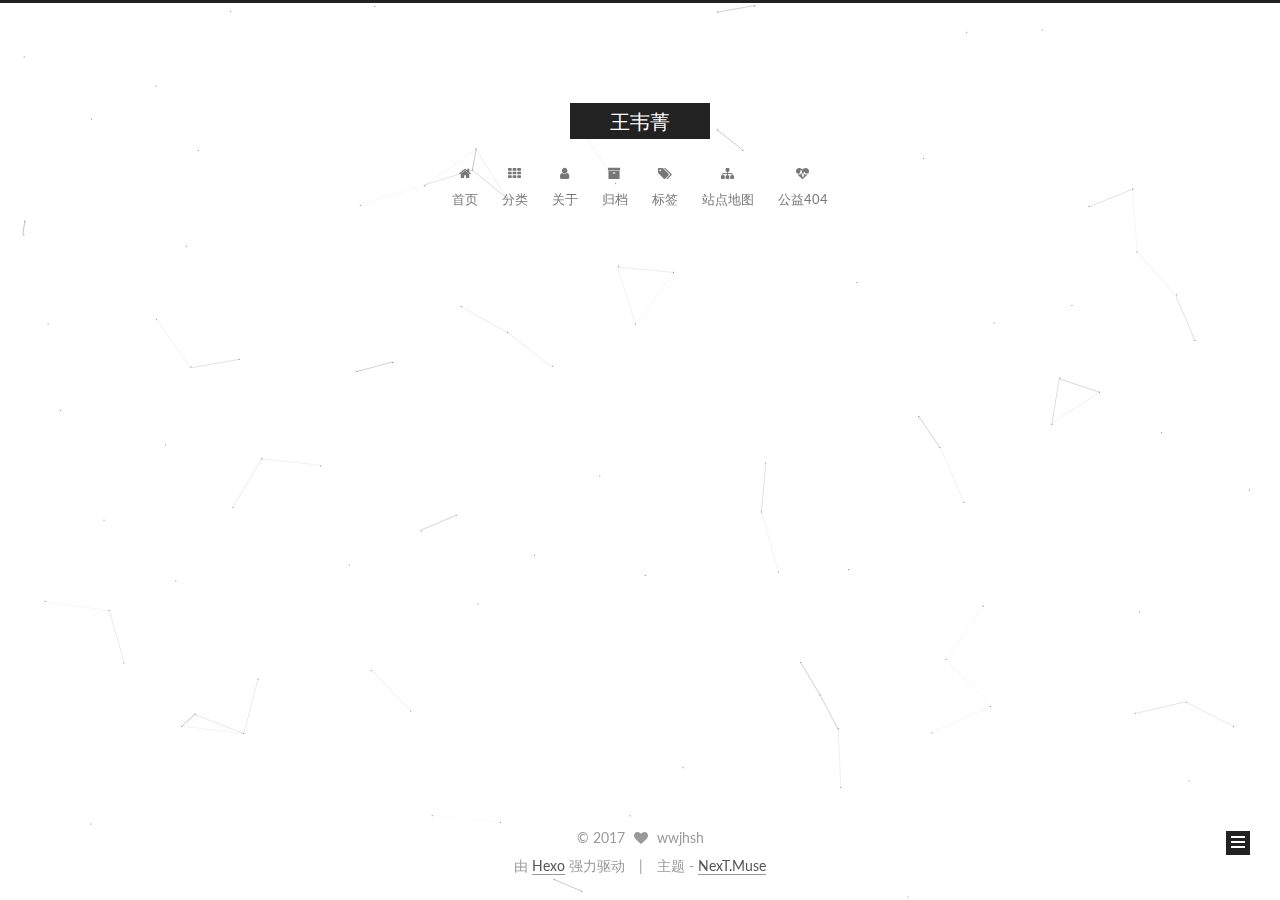
==== commit 0750ad22: "Site updated: 2017-06-26 14:32:23" ====
--- a/index.html
+++ b/index.html
@@ -363,7 +363,8 @@
 
       
         
-          <p><img src="images/001/background.jpg" alt=""></p>
+          <hr>
+<p><img src="http://www.gettyimages.com/gi-resources/images/Embed/new/embed2.jpg" alt="列表图"></p>
 <p>Welcome to <a href="https://hexo.io/" target="_blank" rel="external">Hexo</a>! This is your very first post. Check <a href="https://hexo.io/docs/" target="_blank" rel="external">documentation</a> for more info. If you get any problems when using Hexo, you can find the answer in <a href="https://hexo.io/docs/troubleshooting.html" target="_blank" rel="external">troubleshooting</a> or you can ask me on <a href="https://github.com/hexojs/hexo/issues" target="_blank" rel="external">GitHub</a>.<br>
           <!--noindex-->
           <div class="post-button text-center">
@@ -458,6 +459,15 @@
           
 
           
+            
+            
+            <div class="site-state-item site-state-tags">
+              
+                <span class="site-state-item-count">2</span>
+                <span class="site-state-item-name">标签</span>
+              
+            </div>
+          
 
         </nav>
 
@@ -467,29 +477,29 @@
           
             
               <span class="links-of-author-item">
-                <a href="http://weibo.com/your-user-name" target="_blank" title="微博">
+                <a href="http://weibo.com/u/1881158411" target="_blank" title="微博">
                   
-                    <i class="fa fa-fw fa-globe"></i>
+                    <i class="fa fa-fw fa-weibo"></i>
                   
                   微博
                 </a>
               </span>
             
               <span class="links-of-author-item">
-                <a href="http://douban.com/people/your-user-name" target="_blank" title="豆瓣">
-                  
-                    <i class="fa fa-fw fa-globe"></i>
-                  
-                  豆瓣
-                </a>
-              </span>
-            
-              <span class="links-of-author-item">
-                <a href="http://www.zhihu.com/people/your-user-name" target="_blank" title="知乎">
+                <a href="https://www.zhihu.com/topic/19565638/hot" target="_blank" title="知乎">
                   
                     <i class="fa fa-fw fa-globe"></i>
                   
                   知乎
+                </a>
+              </span>
+            
+              <span class="links-of-author-item">
+                <a href="https://github.com/wwjhsh" target="_blank" title="GitHub">
+                  
+                    <i class="fa fa-fw fa-github"></i>
+                  
+                  GitHub
                 </a>
               </span>
             
@@ -509,11 +519,11 @@
             <ul class="links-of-blogroll-list">
               
                 <li class="links-of-blogroll-item">
-                  <a href="http://macshuo.com/" title="MacTalk" target="_blank">MacTalk</a>
+                  <a href="http://www.ruanyifeng.com/blog/javascript/" title="阮一峰" target="_blank">阮一峰</a>
                 </li>
               
                 <li class="links-of-blogroll-item">
-                  <a href="http://example.com/" title="Title" target="_blank">Title</a>
+                  <a href="http://example.com/" title="首页" target="_blank">首页</a>
                 </li>
               
             </ul>
--- a/css/main.css
+++ b/css/main.css
@@ -1792,7 +1792,7 @@
   width: 4px;
   height: 4px;
   border-radius: 50%;
-  background: #61c6f2;
+  background: #40ffff;
 }
 .links-of-blogroll {
   font-size: 13px;
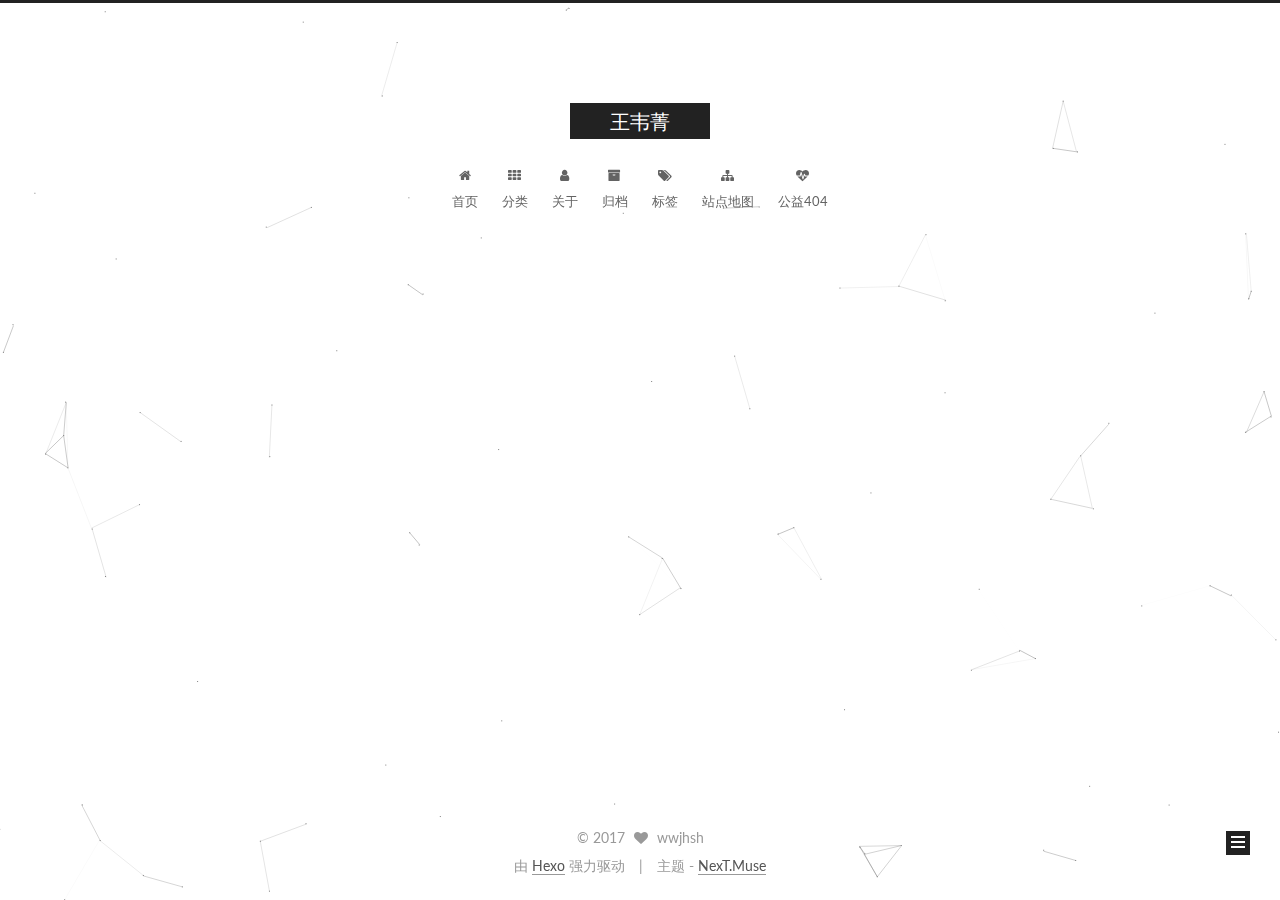
==== commit d4c8aee7: "Site updated: 2017-06-26 14:56:08" ====
--- a/index.html
+++ b/index.html
@@ -338,6 +338,28 @@
           </span>
 
           
+            <span class="post-category" >
+            
+              <span class="post-meta-divider">|</span>
+            
+              <span class="post-meta-item-icon">
+                <i class="fa fa-folder-o"></i>
+              </span>
+              
+                <span class="post-meta-item-text">分类于</span>
+              
+              
+                <span itemprop="about" itemscope itemtype="http://schema.org/Thing">
+                  <a href="/categories/Diary/" itemprop="url" rel="index">
+                    <span itemprop="name">Diary</span>
+                  </a>
+                </span>
+
+                
+                
+              
+            </span>
+          
 
           
             
@@ -363,8 +385,7 @@
 
       
         
-          <hr>
-<p><img src="http://www.gettyimages.com/gi-resources/images/Embed/new/embed2.jpg" alt="列表图"></p>
+          <p><img src="http://www.gettyimages.com/gi-resources/images/Embed/new/embed2.jpg" alt="列表图"></p>
 <p>Welcome to <a href="https://hexo.io/" target="_blank" rel="external">Hexo</a>! This is your very first post. Check <a href="https://hexo.io/docs/" target="_blank" rel="external">documentation</a> for more info. If you get any problems when using Hexo, you can find the answer in <a href="https://hexo.io/docs/troubleshooting.html" target="_blank" rel="external">troubleshooting</a> or you can ask me on <a href="https://github.com/hexojs/hexo/issues" target="_blank" rel="external">GitHub</a>.<br>
           <!--noindex-->
           <div class="post-button text-center">
@@ -457,15 +478,24 @@
           
 
           
+            
+            
+            <div class="site-state-item site-state-categories">
+              <a href="/categories/index.html">
+                <span class="site-state-item-count">1</span>
+                <span class="site-state-item-name">分类</span>
+              </a>
+            </div>
+          
 
           
             
             
             <div class="site-state-item site-state-tags">
-              
+              <a href="/tags/index.html">
                 <span class="site-state-item-count">2</span>
                 <span class="site-state-item-name">标签</span>
-              
+              </a>
             </div>
           
 
--- a/css/main.css
+++ b/css/main.css
@@ -1792,7 +1792,7 @@
   width: 4px;
   height: 4px;
   border-radius: 50%;
-  background: #40ffff;
+  background: #b9ff4a;
 }
 .links-of-blogroll {
   font-size: 13px;
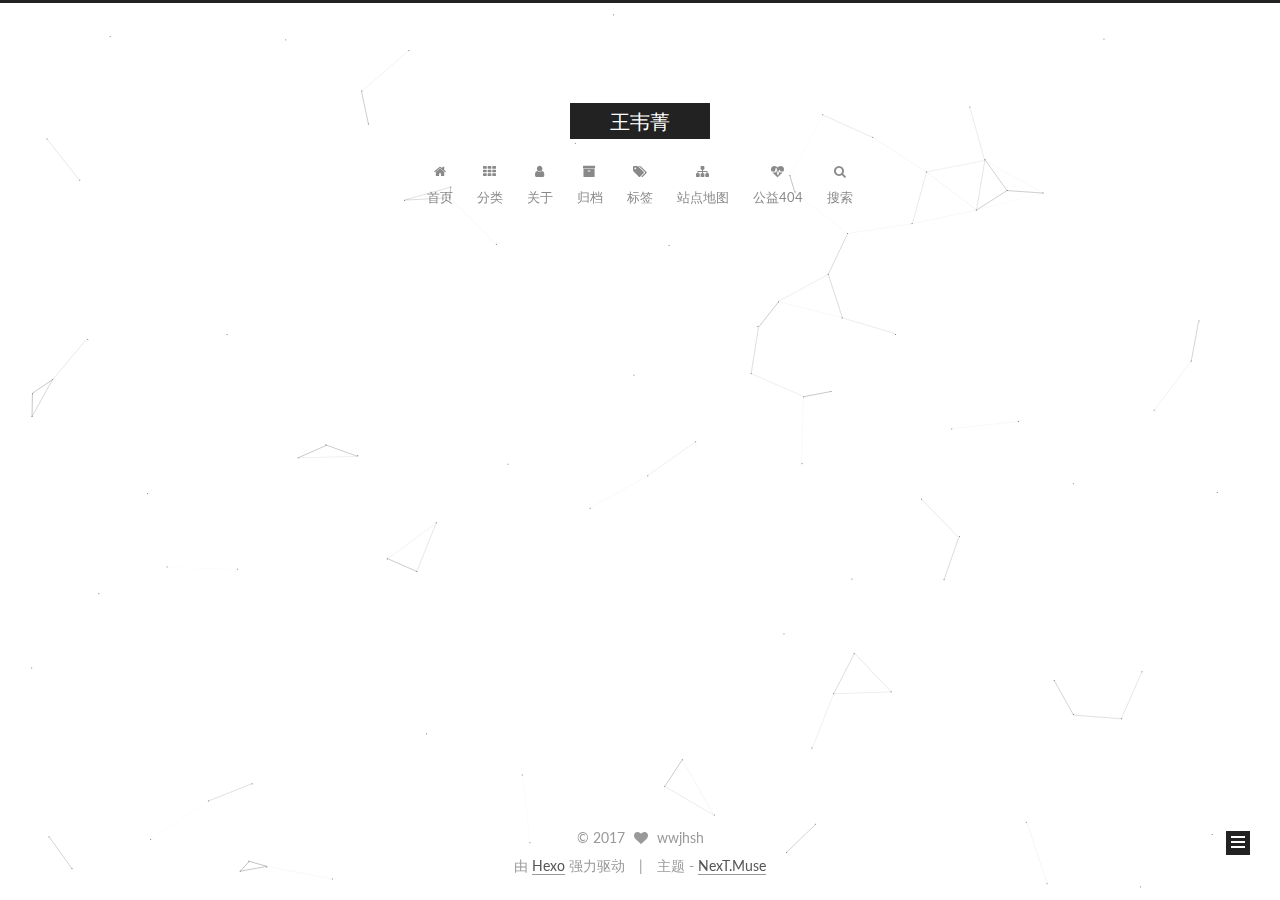
==== commit a5e81d7e: "Site updated: 2017-06-26 15:42:58" ====
--- a/index.html
+++ b/index.html
@@ -269,9 +269,43 @@
       
 
       
+        <li class="menu-item menu-item-search">
+          
+            <a href="javascript:;" class="popup-trigger">
+          
+            
+              <i class="menu-item-icon fa fa-search fa-fw"></i> <br />
+            
+            搜索
+          </a>
+        </li>
+      
     </ul>
   
 
+  
+    <div class="site-search">
+      
+  <div class="popup search-popup local-search-popup">
+  <div class="local-search-header clearfix">
+    <span class="search-icon">
+      <i class="fa fa-search"></i>
+    </span>
+    <span class="popup-btn-close">
+      <i class="fa fa-times-circle"></i>
+    </span>
+    <div class="local-search-input-wrapper">
+      <input autocomplete="off"
+             placeholder="搜索..." spellcheck="false"
+             type="text" id="local-search-input">
+    </div>
+  </div>
+  <div id="local-search-result"></div>
+</div>
+
+
+
+    </div>
   
 </nav>
 
@@ -507,7 +541,7 @@
           
             
               <span class="links-of-author-item">
-                <a href="http://weibo.com/u/1881158411" target="_blank" title="微博">
+                <a href="http://weibo.com/u/1881158411?refer_flag=1001030101_&is_hot=1" target="_blank" title="微博">
                   
                     <i class="fa fa-fw fa-weibo"></i>
                   
@@ -552,10 +586,6 @@
                   <a href="http://www.ruanyifeng.com/blog/javascript/" title="阮一峰" target="_blank">阮一峰</a>
                 </li>
               
-                <li class="links-of-blogroll-item">
-                  <a href="http://example.com/" title="首页" target="_blank">首页</a>
-                </li>
-              
             </ul>
           </div>
         
@@ -730,17 +760,356 @@
 
   
 
-
-
-
-
-  
-
-  
-
-  
-
-  
+  <script type="text/javascript">
+    // Popup Window;
+    var isfetched = false;
+    var isXml = true;
+    // Search DB path;
+    var search_path = "search.xml";
+    if (search_path.length === 0) {
+      search_path = "search.xml";
+    } else if (/json$/i.test(search_path)) {
+      isXml = false;
+    }
+    var path = "/" + search_path;
+    // monitor main search box;
+
+    var onPopupClose = function (e) {
+      $('.popup').hide();
+      $('#local-search-input').val('');
+      $('.search-result-list').remove();
+      $('#no-result').remove();
+      $(".local-search-pop-overlay").remove();
+      $('body').css('overflow', '');
+    }
+
+    function proceedsearch() {
+      $("body")
+        .append('<div class="search-popup-overlay local-search-pop-overlay"></div>')
+        .css('overflow', 'hidden');
+      $('.search-popup-overlay').click(onPopupClose);
+      $('.popup').toggle();
+      var $localSearchInput = $('#local-search-input');
+      $localSearchInput.attr("autocapitalize", "none");
+      $localSearchInput.attr("autocorrect", "off");
+      $localSearchInput.focus();
+    }
+
+    // search function;
+    var searchFunc = function(path, search_id, content_id) {
+      'use strict';
+
+      // start loading animation
+      $("body")
+        .append('<div class="search-popup-overlay local-search-pop-overlay">' +
+          '<div id="search-loading-icon">' +
+          '<i class="fa fa-spinner fa-pulse fa-5x fa-fw"></i>' +
+          '</div>' +
+          '</div>')
+        .css('overflow', 'hidden');
+      $("#search-loading-icon").css('margin', '20% auto 0 auto').css('text-align', 'center');
+
+      $.ajax({
+        url: path,
+        dataType: isXml ? "xml" : "json",
+        async: true,
+        success: function(res) {
+          // get the contents from search data
+          isfetched = true;
+          $('.popup').detach().appendTo('.header-inner');
+          var datas = isXml ? $("entry", res).map(function() {
+            return {
+              title: $("title", this).text(),
+              content: $("content",this).text(),
+              url: $("url" , this).text()
+            };
+          }).get() : res;
+          var input = document.getElementById(search_id);
+          var resultContent = document.getElementById(content_id);
+          var inputEventFunction = function() {
+            var searchText = input.value.trim().toLowerCase();
+            var keywords = searchText.split(/[\s\-]+/);
+            if (keywords.length > 1) {
+              keywords.push(searchText);
+            }
+            var resultItems = [];
+            if (searchText.length > 0) {
+              // perform local searching
+              datas.forEach(function(data) {
+                var isMatch = false;
+                var hitCount = 0;
+                var searchTextCount = 0;
+                var title = data.title.trim();
+                var titleInLowerCase = title.toLowerCase();
+                var content = data.content.trim().replace(/<[^>]+>/g,"");
+                var contentInLowerCase = content.toLowerCase();
+                var articleUrl = decodeURIComponent(data.url);
+                var indexOfTitle = [];
+                var indexOfContent = [];
+                // only match articles with not empty titles
+                if(title != '') {
+                  keywords.forEach(function(keyword) {
+                    function getIndexByWord(word, text, caseSensitive) {
+                      var wordLen = word.length;
+                      if (wordLen === 0) {
+                        return [];
+                      }
+                      var startPosition = 0, position = [], index = [];
+                      if (!caseSensitive) {
+                        text = text.toLowerCase();
+                        word = word.toLowerCase();
+                      }
+                      while ((position = text.indexOf(word, startPosition)) > -1) {
+                        index.push({position: position, word: word});
+                        startPosition = position + wordLen;
+                      }
+                      return index;
+                    }
+
+                    indexOfTitle = indexOfTitle.concat(getIndexByWord(keyword, titleInLowerCase, false));
+                    indexOfContent = indexOfContent.concat(getIndexByWord(keyword, contentInLowerCase, false));
+                  });
+                  if (indexOfTitle.length > 0 || indexOfContent.length > 0) {
+                    isMatch = true;
+                    hitCount = indexOfTitle.length + indexOfContent.length;
+                  }
+                }
+
+                // show search results
+
+                if (isMatch) {
+                  // sort index by position of keyword
+
+                  [indexOfTitle, indexOfContent].forEach(function (index) {
+                    index.sort(function (itemLeft, itemRight) {
+                      if (itemRight.position !== itemLeft.position) {
+                        return itemRight.position - itemLeft.position;
+                      } else {
+                        return itemLeft.word.length - itemRight.word.length;
+                      }
+                    });
+                  });
+
+                  // merge hits into slices
+
+                  function mergeIntoSlice(text, start, end, index) {
+                    var item = index[index.length - 1];
+                    var position = item.position;
+                    var word = item.word;
+                    var hits = [];
+                    var searchTextCountInSlice = 0;
+                    while (position + word.length <= end && index.length != 0) {
+                      if (word === searchText) {
+                        searchTextCountInSlice++;
+                      }
+                      hits.push({position: position, length: word.length});
+                      var wordEnd = position + word.length;
+
+                      // move to next position of hit
+
+                      index.pop();
+                      while (index.length != 0) {
+                        item = index[index.length - 1];
+                        position = item.position;
+                        word = item.word;
+                        if (wordEnd > position) {
+                          index.pop();
+                        } else {
+                          break;
+                        }
+                      }
+                    }
+                    searchTextCount += searchTextCountInSlice;
+                    return {
+                      hits: hits,
+                      start: start,
+                      end: end,
+                      searchTextCount: searchTextCountInSlice
+                    };
+                  }
+
+                  var slicesOfTitle = [];
+                  if (indexOfTitle.length != 0) {
+                    slicesOfTitle.push(mergeIntoSlice(title, 0, title.length, indexOfTitle));
+                  }
+
+                  var slicesOfContent = [];
+                  while (indexOfContent.length != 0) {
+                    var item = indexOfContent[indexOfContent.length - 1];
+                    var position = item.position;
+                    var word = item.word;
+                    // cut out 100 characters
+                    var start = position - 20;
+                    var end = position + 80;
+                    if(start < 0){
+                      start = 0;
+                    }
+                    if (end < position + word.length) {
+                      end = position + word.length;
+                    }
+                    if(end > content.length){
+                      end = content.length;
+                    }
+                    slicesOfContent.push(mergeIntoSlice(content, start, end, indexOfContent));
+                  }
+
+                  // sort slices in content by search text's count and hits' count
+
+                  slicesOfContent.sort(function (sliceLeft, sliceRight) {
+                    if (sliceLeft.searchTextCount !== sliceRight.searchTextCount) {
+                      return sliceRight.searchTextCount - sliceLeft.searchTextCount;
+                    } else if (sliceLeft.hits.length !== sliceRight.hits.length) {
+                      return sliceRight.hits.length - sliceLeft.hits.length;
+                    } else {
+                      return sliceLeft.start - sliceRight.start;
+                    }
+                  });
+
+                  // select top N slices in content
+
+                  var upperBound = parseInt('1');
+                  if (upperBound >= 0) {
+                    slicesOfContent = slicesOfContent.slice(0, upperBound);
+                  }
+
+                  // highlight title and content
+
+                  function highlightKeyword(text, slice) {
+                    var result = '';
+                    var prevEnd = slice.start;
+                    slice.hits.forEach(function (hit) {
+                      result += text.substring(prevEnd, hit.position);
+                      var end = hit.position + hit.length;
+                      result += '<b class="search-keyword">' + text.substring(hit.position, end) + '</b>';
+                      prevEnd = end;
+                    });
+                    result += text.substring(prevEnd, slice.end);
+                    return result;
+                  }
+
+                  var resultItem = '';
+
+                  if (slicesOfTitle.length != 0) {
+                    resultItem += "<li><a href='" + articleUrl + "' class='search-result-title'>" + highlightKeyword(title, slicesOfTitle[0]) + "</a>";
+                  } else {
+                    resultItem += "<li><a href='" + articleUrl + "' class='search-result-title'>" + title + "</a>";
+                  }
+
+                  slicesOfContent.forEach(function (slice) {
+                    resultItem += "<a href='" + articleUrl + "'>" +
+                      "<p class=\"search-result\">" + highlightKeyword(content, slice) +
+                      "...</p>" + "</a>";
+                  });
+
+                  resultItem += "</li>";
+                  resultItems.push({
+                    item: resultItem,
+                    searchTextCount: searchTextCount,
+                    hitCount: hitCount,
+                    id: resultItems.length
+                  });
+                }
+              })
+            };
+            if (keywords.length === 1 && keywords[0] === "") {
+              resultContent.innerHTML = '<div id="no-result"><i class="fa fa-search fa-5x" /></div>'
+            } else if (resultItems.length === 0) {
+              resultContent.innerHTML = '<div id="no-result"><i class="fa fa-frown-o fa-5x" /></div>'
+            } else {
+              resultItems.sort(function (resultLeft, resultRight) {
+                if (resultLeft.searchTextCount !== resultRight.searchTextCount) {
+                  return resultRight.searchTextCount - resultLeft.searchTextCount;
+                } else if (resultLeft.hitCount !== resultRight.hitCount) {
+                  return resultRight.hitCount - resultLeft.hitCount;
+                } else {
+                  return resultRight.id - resultLeft.id;
+                }
+              });
+              var searchResultList = '<ul class=\"search-result-list\">';
+              resultItems.forEach(function (result) {
+                searchResultList += result.item;
+              })
+              searchResultList += "</ul>";
+              resultContent.innerHTML = searchResultList;
+            }
+          }
+
+          if ('auto' === 'auto') {
+            input.addEventListener('input', inputEventFunction);
+          } else {
+            $('.search-icon').click(inputEventFunction);
+            input.addEventListener('keypress', function (event) {
+              if (event.keyCode === 13) {
+                inputEventFunction();
+              }
+            });
+          }
+
+          // remove loading animation
+          $(".local-search-pop-overlay").remove();
+          $('body').css('overflow', '');
+
+          proceedsearch();
+        }
+      });
+    }
+
+    // handle and trigger popup window;
+    $('.popup-trigger').click(function(e) {
+      e.stopPropagation();
+      if (isfetched === false) {
+        searchFunc(path, 'local-search-input', 'local-search-result');
+      } else {
+        proceedsearch();
+      };
+    });
+
+    $('.popup-btn-close').click(onPopupClose);
+    $('.popup').click(function(e){
+      e.stopPropagation();
+    });
+    $(document).on('keyup', function (event) {
+      var shouldDismissSearchPopup = event.which === 27 &&
+        $('.search-popup').is(':visible');
+      if (shouldDismissSearchPopup) {
+        onPopupClose();
+      }
+    });
+  </script>
+
+
+
+
+
+  
+
+  
+
+  
+
+  
+  
+    <script type="text/x-mathjax-config">
+      MathJax.Hub.Config({
+        tex2jax: {
+          inlineMath: [ ['$','$'], ["\\(","\\)"]  ],
+          processEscapes: true,
+          skipTags: ['script', 'noscript', 'style', 'textarea', 'pre', 'code']
+        }
+      });
+    </script>
+
+    <script type="text/x-mathjax-config">
+      MathJax.Hub.Queue(function() {
+        var all = MathJax.Hub.getAllJax(), i;
+        for (i=0; i < all.length; i += 1) {
+          all[i].SourceElement().parentNode.className += ' has-jax';
+        }
+      });
+    </script>
+    <script type="text/javascript" src="//cdn.bootcss.com/mathjax/2.7.1/latest.js?config=TeX-AMS-MML_HTMLorMML"></script>
+  
+
 
   
 
--- a/css/main.css
+++ b/css/main.css
@@ -1792,7 +1792,7 @@
   width: 4px;
   height: 4px;
   border-radius: 50%;
-  background: #b9ff4a;
+  background: #58a650;
 }
 .links-of-blogroll {
   font-size: 13px;
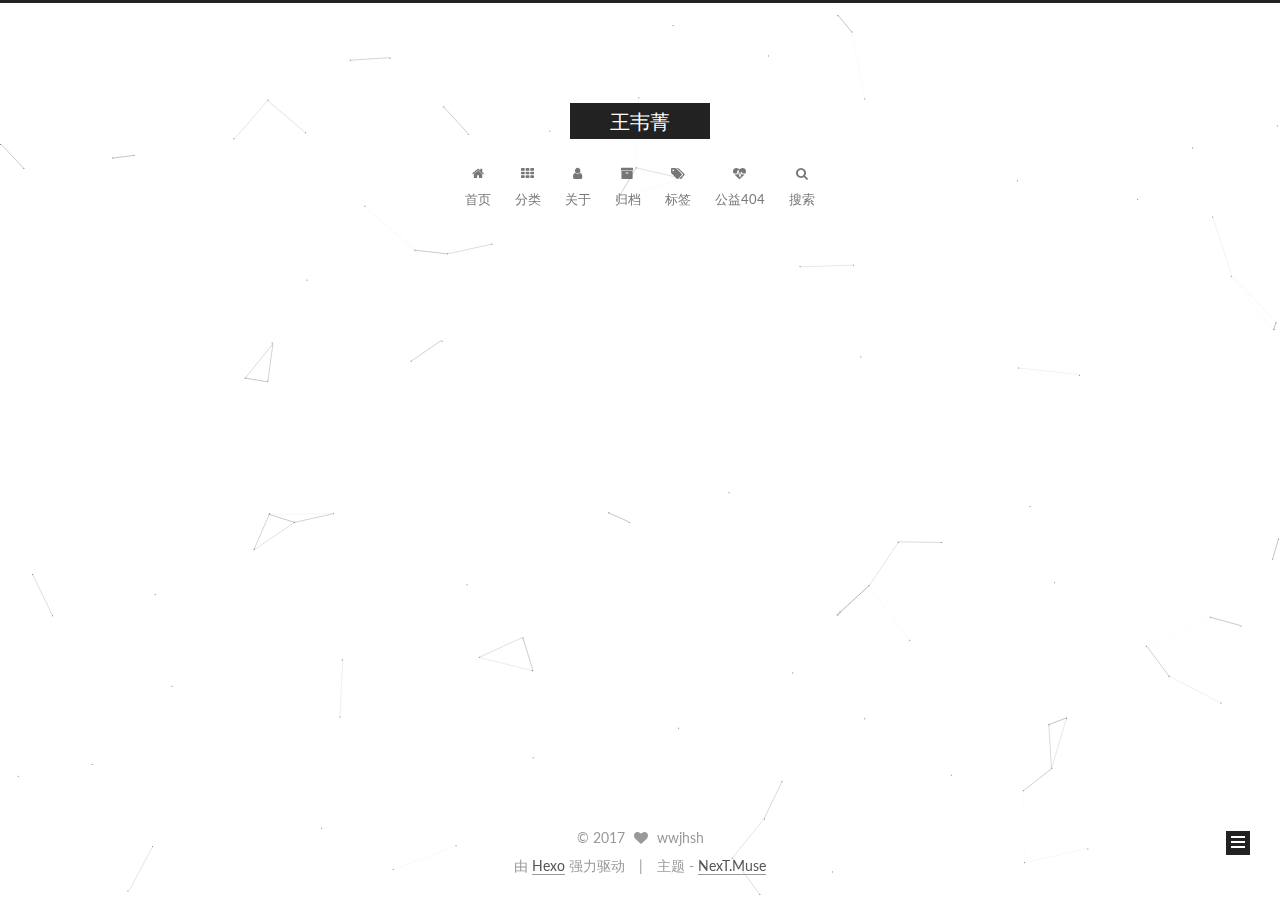
==== commit 20cb4ec5: "Site updated: 2017-06-26 16:58:19" ====
--- a/index.html
+++ b/index.html
@@ -244,16 +244,6 @@
               <i class="menu-item-icon fa fa-fw fa-tags"></i> <br />
             
             标签
-          </a>
-        </li>
-      
-        
-        <li class="menu-item menu-item-sitemap">
-          <a href="/sitemap.xml" rel="section">
-            
-              <i class="menu-item-icon fa fa-fw fa-sitemap"></i> <br />
-            
-            站点地图
           </a>
         </li>
       
--- a/css/main.css
+++ b/css/main.css
@@ -1792,7 +1792,7 @@
   width: 4px;
   height: 4px;
   border-radius: 50%;
-  background: #58a650;
+  background: #ffb6ff;
 }
 .links-of-blogroll {
   font-size: 13px;
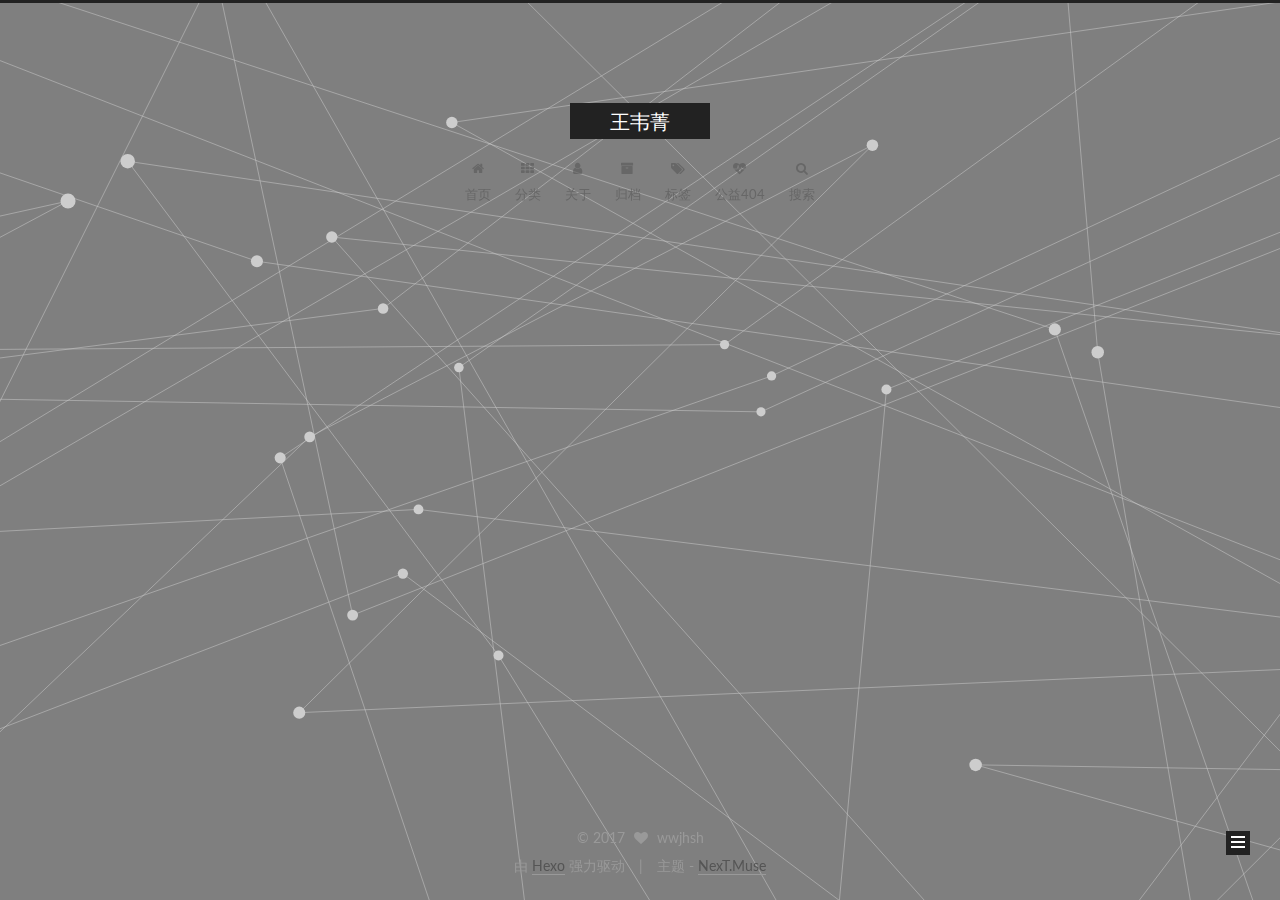
==== commit 74b4d956: "Site updated: 2017-06-26 17:28:43" ====
--- a/index.html
+++ b/index.html
@@ -656,11 +656,12 @@
   
 
 
-  
-
-
-
-
+
+
+
+
+  
+  
 
 
 
@@ -687,7 +688,10 @@
   <script type="text/javascript" src="/lib/fancybox/source/jquery.fancybox.pack.js?v=2.1.5"></script>
 
   
-  <script type="text/javascript" src="/lib/canvas-nest/canvas-nest.min.js"></script>
+  <script type="text/javascript" src="/lib/three/three.min.js"></script>
+
+  
+  <script type="text/javascript" src="/lib/three/canvas_lines.min.js"></script>
 
 
   
--- a/css/main.css
+++ b/css/main.css
@@ -1792,7 +1792,7 @@
   width: 4px;
   height: 4px;
   border-radius: 50%;
-  background: #ffb6ff;
+  background: #53ff69;
 }
 .links-of-blogroll {
   font-size: 13px;
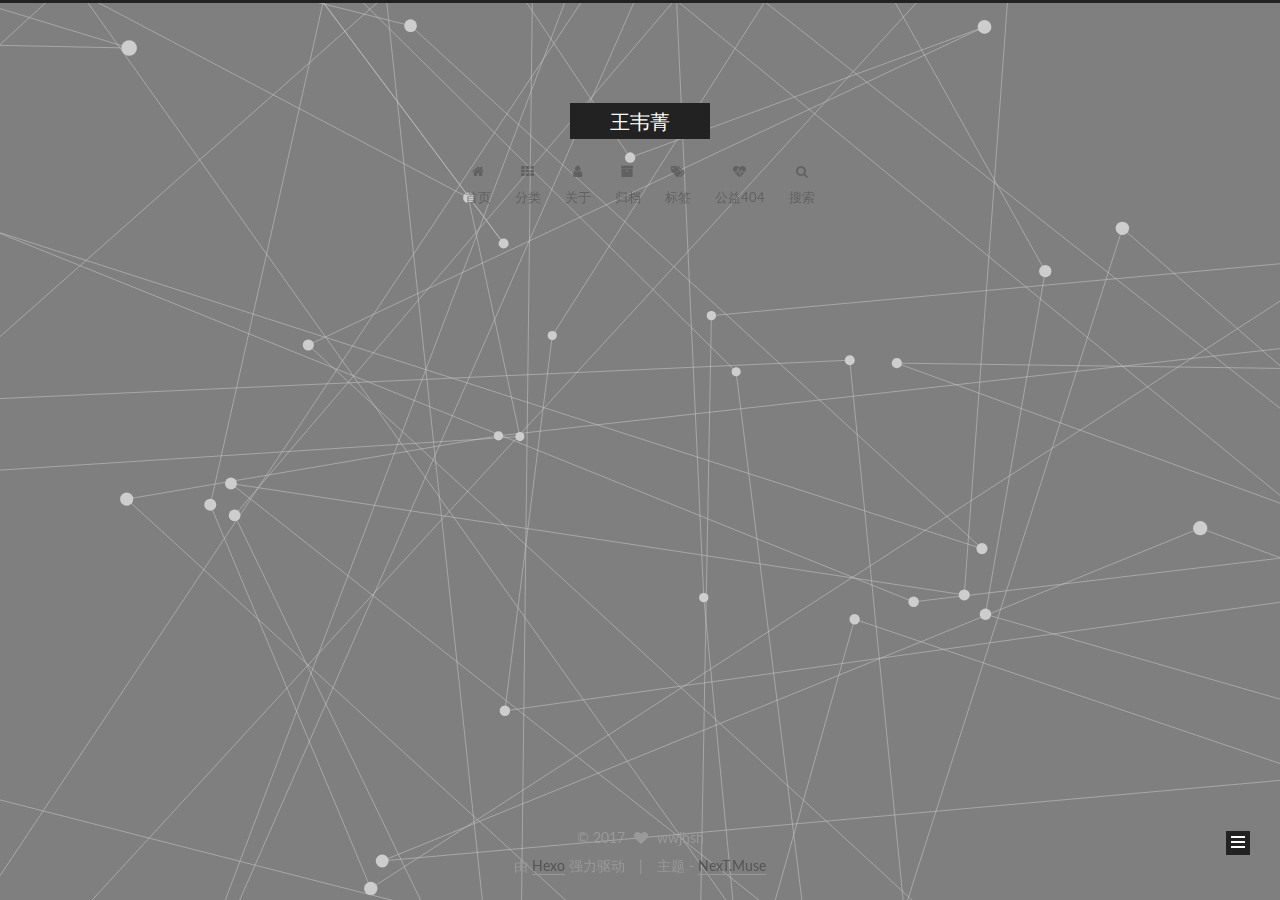
==== commit 217174a0: "Site updated: 2017-06-26 17:59:25" ====
--- a/index.html
+++ b/index.html
@@ -85,8 +85,6 @@
 
 
 
-
-  <link rel="shortcut icon" type="image/x-icon" href="/favicon.ico?v=5.1.1" />
 
 
 
--- a/css/main.css
+++ b/css/main.css
@@ -1792,7 +1792,7 @@
   width: 4px;
   height: 4px;
   border-radius: 50%;
-  background: #53ff69;
+  background: #0308d9;
 }
 .links-of-blogroll {
   font-size: 13px;
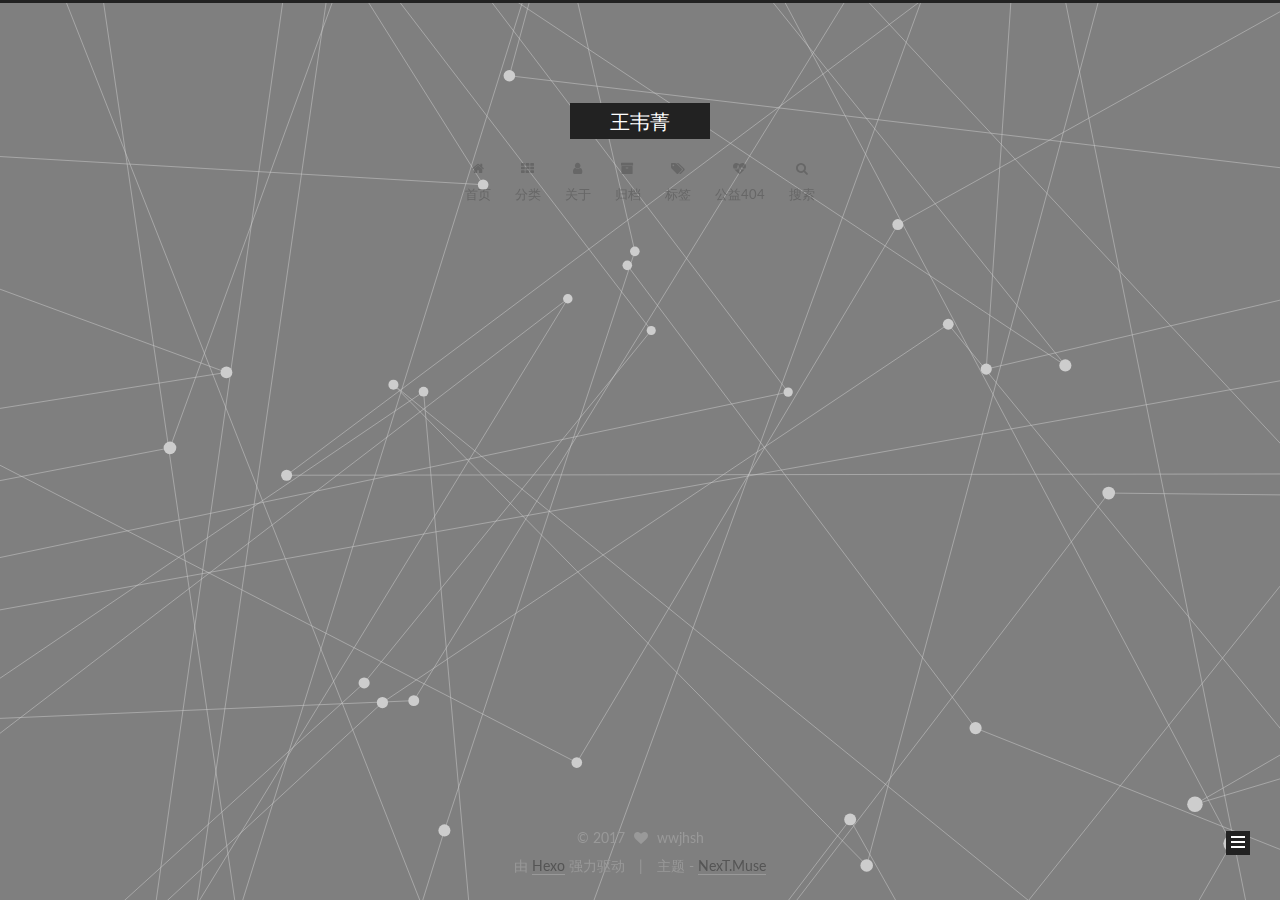
==== commit 6a25acc6: "Site updated: 2017-06-26 18:05:06" ====
--- a/index.html
+++ b/index.html
@@ -85,6 +85,8 @@
 
 
 
+
+  <link rel="shortcut icon" type="image/x-icon" href="/uploads/favicon.ico?v=5.1.1" />
 
 
 
--- a/css/main.css
+++ b/css/main.css
@@ -1792,7 +1792,7 @@
   width: 4px;
   height: 4px;
   border-radius: 50%;
-  background: #0308d9;
+  background: #60144f;
 }
 .links-of-blogroll {
   font-size: 13px;
